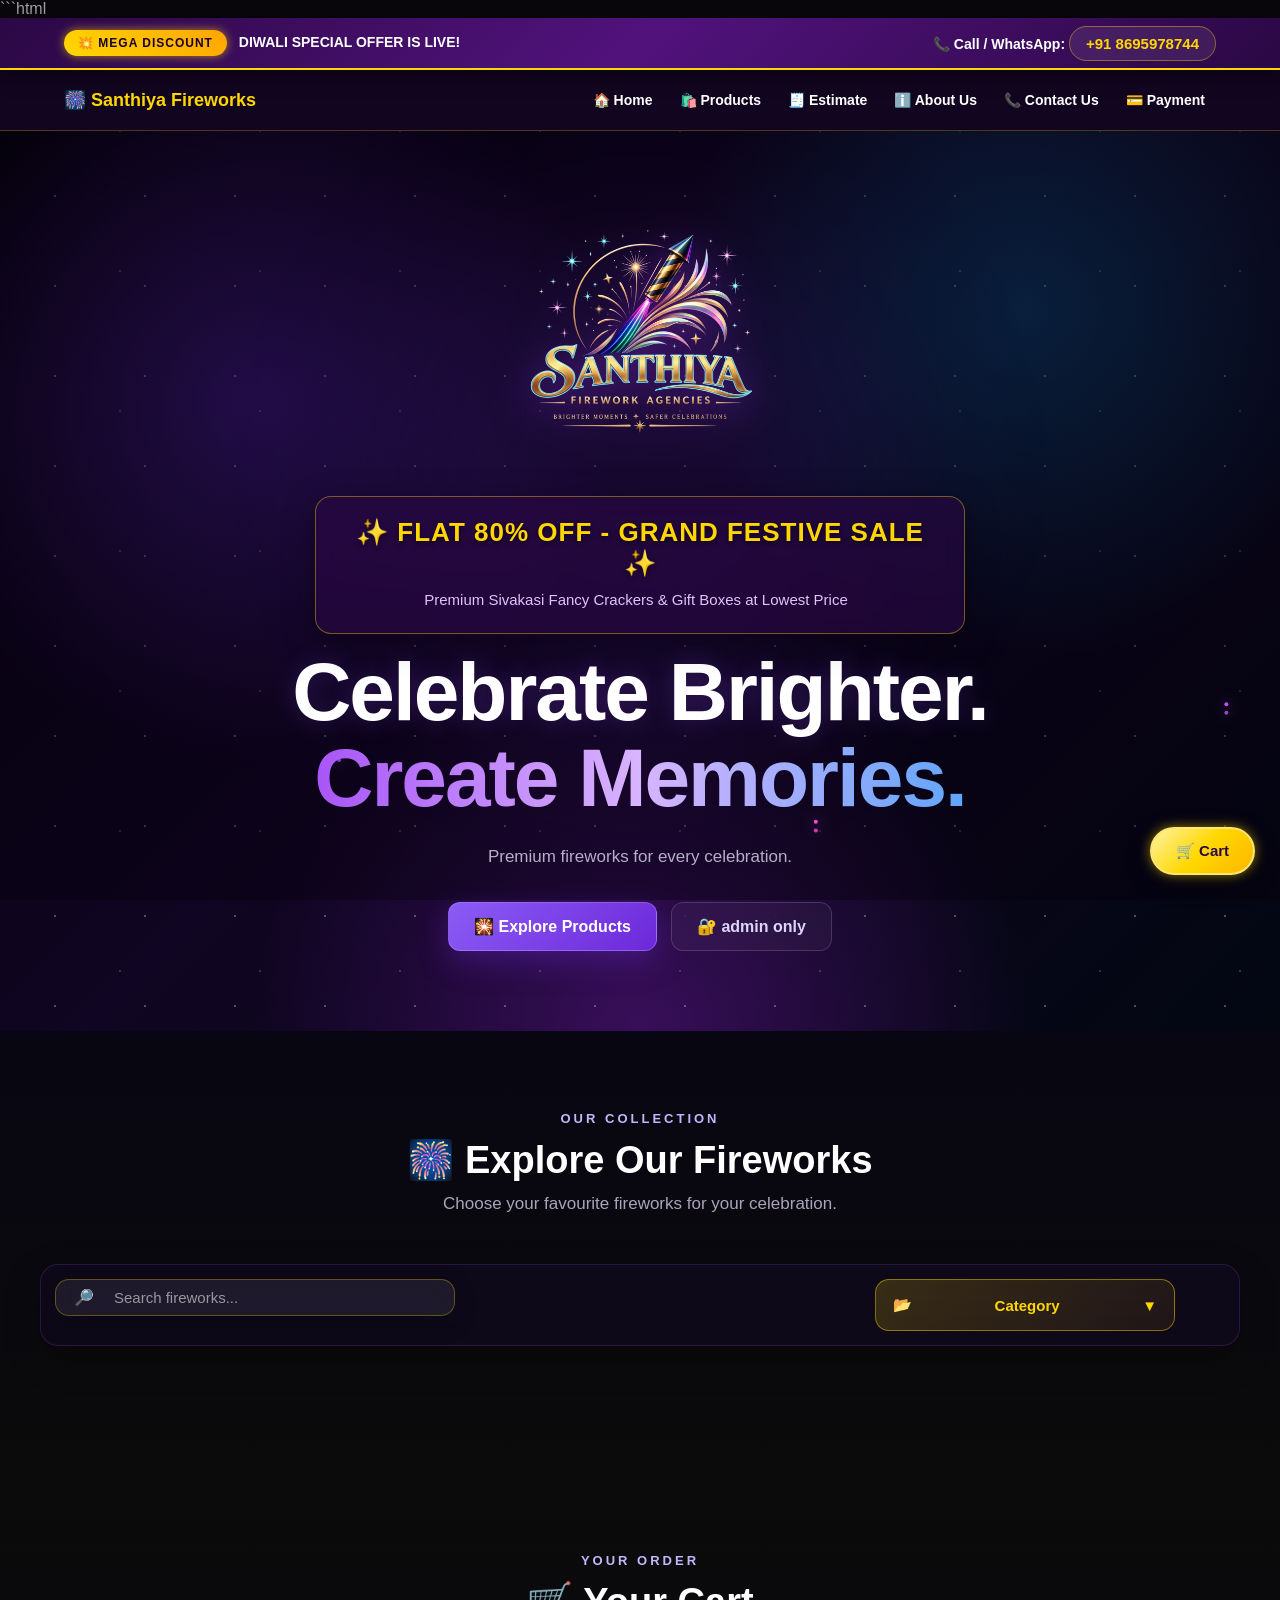
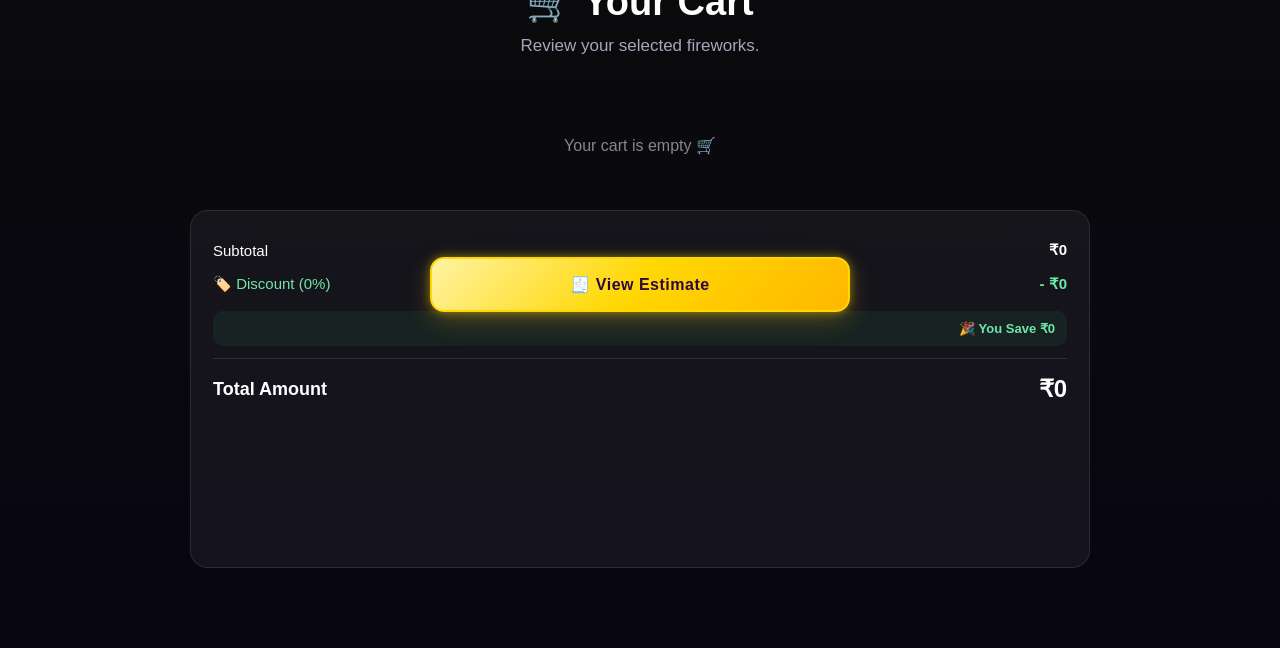
==== fireworks-shop/index.html @ 88a9cd9f "Add files via upload" ====
```html
<!DOCTYPE html>
<html lang="en">
<head>
    <meta charset="UTF-8">
    <meta name="viewport" content="width=device-width, initial-scale=1.0">

    <title>Santhiya Firework Agencies</title>

    <link rel="stylesheet" href="style.css">

    <style>
        /* =========================================
           TOP RIBBON BAR
        ========================================= */

        .top-bar {
            background: linear-gradient(135deg, #2b0845, #51127c, #2b0845);
            color: #ffffff;
            padding: 12px 5%;
            font-size: 14px;
            font-weight: 600;

            display: flex;
            justify-content: space-between;
            align-items: center;
            flex-wrap: wrap;

            border-bottom: 2px solid #ffd700;
            box-shadow: 0 4px 20px rgba(0,0,0,0.5);

            position: relative;
            z-index: 100;
        }

        .offer-badge {
            background: linear-gradient(45deg, #ffd700, #ffa500);
            color: #1a002c;

            padding: 6px 14px;
            border-radius: 30px;

            text-transform: uppercase;
            font-size: 12px;
            font-weight: 800;
            letter-spacing: 1px;

            box-shadow: 0 0 10px rgba(255, 215, 0, 0.6);

            display: inline-block;
            margin-right: 8px;

            animation: pulseGlow 2s infinite;
        }

        @keyframes pulseGlow {
            0% {
                box-shadow: 0 0 8px rgba(255, 215, 0, 0.4);
            }

            50% {
                box-shadow: 0 0 18px rgba(255, 215, 0, 0.9);
            }

            100% {
                box-shadow: 0 0 8px rgba(255, 215, 0, 0.4);
            }
        }

        .phone-number a {
            color: #ffd700;
            text-decoration: none;

            font-size: 15px;
            font-weight: 700;

            background: rgba(255, 255, 255, 0.08);
            border: 1px solid rgba(255, 215, 0, 0.4);

            padding: 8px 16px;
            border-radius: 25px;

            transition: all 0.3s ease;
        }

        .phone-number a:hover {
            background: #ffd700;
            color: #1a002c;

            box-shadow: 0 0 15px rgba(255, 215, 0, 0.8);
        }


        /* =========================================
           NAVIGATION MENU
        ========================================= */

        .main-navbar {
            width: 100%;

            background: #12051f;

            border-bottom: 1px solid rgba(255, 215, 0, 0.25);

            padding: 13px 5%;

            display: flex;
            align-items: center;
            justify-content: space-between;

            gap: 20px;

            position: relative;
            z-index: 20;

            box-sizing: border-box;
        }

        .nav-logo a {
            color: #ffd700;
            text-decoration: none;

            font-size: 18px;
            font-weight: 800;

            white-space: nowrap;
        }

        .nav-menu {
            display: flex;
            align-items: center;
            justify-content: flex-end;

            gap: 5px;

            flex-wrap: wrap;
        }

        .nav-menu a {
            color: #ffffff;
            text-decoration: none;

            font-size: 14px;
            font-weight: 600;

            padding: 9px 11px;

            border-radius: 7px;

            transition: all 0.25s ease;
        }

        .nav-menu a:hover {
            background: #ffd700;
            color: #1a002c;

            box-shadow: 0 0 12px rgba(255, 215, 0, 0.35);
        }


        /* =========================================
           MEGA OFFER BANNER
        ========================================= */

        .mega-offer-banner {
            background: rgba(43, 8, 69, 0.6);

            border: 1px solid rgba(255, 215, 0, 0.4);
            border-radius: 16px;

            padding: 20px;

            margin: 25px auto 15px;

            max-width: 650px;

            text-align: center;

            backdrop-filter: blur(12px);

            box-shadow:
                0 8px 32px 0 rgba(0, 0, 0, 0.37);

            position: relative;
            overflow: hidden;
        }

        .mega-offer-banner::before {
            content: '';

            position: absolute;

            top: 0;
            left: -100%;

            width: 100%;
            height: 100%;

            background:
                linear-gradient(
                    90deg,
                    transparent,
                    rgba(255, 215, 0, 0.2),
                    transparent
                );

            transition: 0.5s;

            animation: shine 3s infinite;
        }

        @keyframes shine {
            0% {
                left: -100%;
            }

            100% {
                left: 100%;
            }
        }

        .mega-offer-banner h2 {
            color: #ffd700;

            font-size: 26px;
            font-weight: 800;

            margin: 0 0 8px 0;

            text-transform: uppercase;
            letter-spacing: 1px;

            text-shadow:
                0 2px 4px rgba(0,0,0,0.5);
        }

        .mega-offer-banner p {
            color: #e0c3fc;

            font-size: 15px;

            margin: 0;

            font-weight: 500;
        }


        /* =========================================
           LOGO
        ========================================= */

        .brand-logo-container {
            text-align: center;
            margin-bottom: 10px;
        }

        .site-logo {
            max-width: 260px;

            width: 100%;
            height: auto;

            display: block;

            margin: 0 auto;

            filter:
                drop-shadow(
                    0px 8px 20px
                    rgba(147, 51, 234, 0.5)
                );

            transition: transform 0.4s ease;
        }

        .site-logo:hover {
            transform: scale(1.04);
        }


        /* =========================================
           MOBILE
        ========================================= */

        @media (max-width: 900px) {

            .main-navbar {
                flex-direction: column;

                padding: 12px 10px;

                gap: 10px;
            }

            .nav-menu {
                width: 100%;

                justify-content: center;

                gap: 3px;
            }

            .nav-menu a {
                font-size: 13px;

                padding: 8px 9px;
            }
        }

        @media (max-width: 600px) {

            .top-bar {
                flex-direction: column;

                gap: 12px;

                text-align: center;

                padding: 10px;
            }

            .nav-logo a {
                font-size: 17px;
            }

            .nav-menu {
                display: grid;

                grid-template-columns:
                    repeat(2, 1fr);

                width: 100%;

                gap: 5px;
            }

            .nav-menu a {
                text-align: center;

                border:
                    1px solid
                    rgba(255, 215, 0, 0.15);
            }

            .mega-offer-banner h2 {
                font-size: 20px;
            }
        }
    </style>
</head>


<body>


    <!-- =========================================
         TOP RIBBON
    ========================================= -->

    <div class="top-bar">



        <div>
            <span class="offer-badge">
                💥 MEGA DISCOUNT
            </span>

            <span>
                DIWALI SPECIAL OFFER IS LIVE!
            </span>
        </div>

        <div class="phone-number">
          
            📞 Call / WhatsApp:

            <a href="tel:+918695978744">
                +91 8695978744
            </a>
            

        </div>

    </div>


    <!-- =========================================
         NAVIGATION MENU
    ========================================= -->

    <nav class="main-navbar">

        <div class="nav-logo">

            <a href="#home">
                🎆 Santhiya Fireworks
            </a>

        </div>


        <div class="nav-menu">

            <a href="#home">
                🏠 Home
            </a>

            <a href="#products">
                🛍️ Products
            </a>

            <a href="estimate.html">
                🧾 Estimate
            </a>

            <a href="about.html">
        
                ℹ️ About Us
</a>

            <a href="contact.html">
                📞 Contact Us
            </a>

            <a href="#payment">
                💳 Payment
            </a>
  


        </div>

    </nav>


    <!-- =========================================
         FIREWORK CANVAS
    ========================================= -->

    <canvas id="fireworks-canvas"></canvas>


    <!-- =========================================
         HOME
    ========================================= -->

    <section class="hero" id="home">

        <div class="hero-content">


            <!-- LOGO -->

            <div class="brand-logo-container">

                <img
                    src="logo.png"
                    alt="Santhiya Firework Agencies Logo"
                    class="site-logo"
                >

            </div>


            <!-- OFFER -->

            <div class="mega-offer-banner">

                <h2>
                    ✨ Flat 80% OFF - Grand Festive Sale ✨
                </h2>

                <p>
                    Premium Sivakasi Fancy Crackers
                    & Gift Boxes at Lowest Price
                </p>

            </div>


            <!-- HERO TITLE -->

            <h1>

                Celebrate Brighter.<br>

                <span class="highlight">
                    Create Memories.
                </span>

            </h1>


            <p>
                Premium fireworks for every celebration.
            </p>


            <!-- BUTTONS -->

            <div class="buttons">

                <a
                    href="#products"
                    class="btn primary"
                >
                    🎇 Explore Products
                </a>

                <a href="admin.html" 
                class= "btn secondary">
                   🔐 admin only </a>
                

            </div>

        </div>

    </section>


    <!-- =========================================
         PRODUCTS
    ========================================= -->

    <section
        class="products-section"
        id="products"
    >

        <div class="section-title">

            <span>
                OUR COLLECTION
            </span>

            <h2>
                🎆 Explore Our Fireworks
            </h2>

            <p>
                Choose your favourite fireworks
                for your celebration.
            </p>

        </div>


        <!-- PRODUCT TOOLBAR -->

        <div class="fixed-cart-button"> 
    <a href="#cart" onclick="addSelectedProductsToCart()"> 
        🛒 Cart 
    </a> 
</div>
       
        <div class="product-toolbar">


           <!-- SEARCH + CATEGORY -->

<div class="product-filter-bar">

    <!-- SEARCH -->

    <div class="product-search">

        🔎

        <input
            type="text"
            id="product-search"
            placeholder="Search fireworks..."
        >

    </div>


    <!-- CATEGORY -->

    <div class="category-dropdown">

        <button
            type="button"
            class="category-toggle"
            onclick="toggleCategoryMenu()">

            📂
            <span id="selected-category">
                Category
            </span>

            <span class="category-arrow">▼</span>

        </button>


        <div
            class="product-categories"
            id="product-categories">

        </div>

    </div>

</div>
        <!-- PRODUCT LIST -->

        <div class="products-grid">

            <div id="product-list">
                <!-- Products will appear here -->
            </div>

        </div>

    </section>


    <!-- =========================================
         CART
    ========================================= -->

    <section
        class="cart-section"
        id="cart"
    >

        <div class="section-title">

            <span>
                YOUR ORDER
            </span>

            <h2>
                🛒 Your Cart
            </h2>

            <p>
                Review your selected fireworks.
            </p>

        </div>


        <div id="cart-items"></div>


       <div class="cart-summary">

    <div class="cart-price-row">
        <span>Subtotal</span>
        <strong>
            ₹<span id="cart-subtotal">0</span>
        </strong>
    </div>

    <div class="cart-price-row cart-discount-row">
        <span>
            🏷️ Discount
            (<span id="cart-discount-percent">0</span>%)
        </span>

        <strong>
            - ₹<span id="cart-discount">0</span>
        </strong>
    </div>

    <div class="cart-savings">
        🎉 You Save ₹<span id="cart-savings">0</span>
    </div>

    <div class="cart-final-row">
        <span>Total Amount</span>

        <strong>
            ₹<span id="cart-total">0</span>
        </strong>
    </div>

   <a
    href="estimate.html"
    class="btn primary">
    🧾 View Estimate
</a>

</div>

    </section>


    <!-- JAVASCRIPT -->

    <script src="script.js"></script>

</body>
</html>
---- fireworks-shop/style.css ----
/* =========================================
   GLOBAL
========================================= */

* {
    margin: 0;
    padding: 0;
    box-sizing: border-box;
}

html {
    scroll-behavior: smooth;
}

body {
    font-family: Arial, sans-serif;
    background: #0b0b0b;
    color: white;
}


/* =========================================
   HOME HERO
========================================= */

.hero {
    min-height: 100vh;
    position: relative;
    overflow: hidden;

    display: flex;
    align-items: center;
    justify-content: center;

    text-align: center;
    padding: 30px;

    background:
        radial-gradient(
            circle at 20% 30%,
            rgba(126, 52, 255, 0.35),
            transparent 30%
        ),
        radial-gradient(
            circle at 80% 20%,
            rgba(0, 180, 255, 0.25),
            transparent 28%
        ),
        radial-gradient(
            circle at 50% 100%,
            rgba(177, 36, 255, 0.28),
            transparent 35%
        ),
        linear-gradient(
            135deg,
            #05020d,
            #100522 45%,
            #030712
        );
}


/* NIGHT SKY */

.hero::before {
    content: "";
    position: absolute;
    inset: 0;

    background-image:
        radial-gradient(
            circle,
            rgba(255,255,255,0.8) 1px,
            transparent 1px
        ),
        radial-gradient(
            circle,
            rgba(255,255,255,0.5) 1px,
            transparent 1px
        );

    background-size:
        90px 90px,
        140px 140px;

    background-position:
        10px 20px,
        50px 70px;

    opacity: 0.35;
}


/* PURPLE GLOW */

.hero::after {
    content: "";

    position: absolute;

    width: 500px;
    height: 500px;

    border-radius: 50%;

    background: rgba(132, 55, 255, 0.16);

    filter: blur(80px);

    top: 10%;
    left: 50%;

    transform: translateX(-50%);
}


/* HERO CONTENT */

.hero-content {
    position: relative;
    z-index: 5;

    max-width: 850px;

    text-align: center;

    padding: 40px 20px;
}


/* SHOP BRAND */

.brand-name {
    font-size: clamp(38px, 6vw, 72px);

    font-weight: 900;

    letter-spacing: 8px;

    color: #ffffff;

    text-shadow:
        0 0 10px rgba(168, 85, 247, 0.8),
        0 0 30px rgba(96, 165, 250, 0.45);

    margin-bottom: 4px;
}

.brand-icon {
    color: #d8b4fe;

    font-size: 0.65em;

    text-shadow:
        0 0 15px #a855f7;
}

.brand-subtitle {
    font-size: 14px;

    letter-spacing: 7px;

    font-weight: 600;

    color: #c4b5fd;

    margin-bottom: 30px;

    text-shadow:
        0 0 12px rgba(139, 92, 246, 0.5);
}


/* OLD BADGE SUPPORT */

.hero .badge {
    display: inline-block;

    padding: 9px 18px;

    margin-bottom: 22px;

    border-radius: 30px;

    background: rgba(142, 70, 255, 0.12);

    border: 1px solid rgba(171, 112, 255, 0.35);

    color: #d7b8ff;

    font-size: 12px;

    letter-spacing: 2px;

    box-shadow:
        0 0 25px rgba(126, 52, 255, 0.15);
}


/* HERO TITLE */

.hero h1 {
    margin: 0;

    color: #ffffff;

    font-size: clamp(45px, 7vw, 82px);

    line-height: 1.05;

    font-weight: 800;

    letter-spacing: -2px;

    text-shadow:
        0 0 25px rgba(151, 78, 255, 0.25);
}

.hero .highlight {
    background:
        linear-gradient(
            90deg,
            #a855f7,
            #d8b4fe,
            #60a5fa
        );

    -webkit-background-clip: text;
    background-clip: text;

    color: transparent;

    text-shadow: none;
}


/* HERO DESCRIPTION */

.hero p {
    max-width: 600px;

    margin: 22px auto 30px;

    color: #b7aec8;

    font-size: 17px;

    line-height: 1.7;
}


/* HERO BUTTONS */

.hero .buttons {
    display: flex;

    justify-content: center;

    gap: 14px;

    flex-wrap: wrap;
}

.btn {
    display: inline-block;

    padding: 14px 28px;

    border-radius: 8px;

    text-decoration: none;

    font-weight: bold;

    cursor: pointer;
}


/* HERO PRIMARY */

.hero .btn.primary {
    padding: 14px 25px;

    border-radius: 12px;

    background:
        linear-gradient(
            135deg,
            #8b5cf6,
            #6d28d9
        );

    border:
        1px solid rgba(196, 166, 255, 0.35);

    color: white;

    font-weight: 700;

    box-shadow:
        0 10px 30px rgba(109, 40, 217, 0.35);

    transition: 0.3s;
}

.hero .btn.primary:hover {
    transform: translateY(-3px);

    box-shadow:
        0 15px 40px rgba(139, 92, 246, 0.45);
}


/* HERO SECONDARY */

.hero .btn.secondary {
    padding: 14px 25px;

    border-radius: 12px;

    background: rgba(255,255,255,0.04);

    border:
        1px solid rgba(255,255,255,0.15);

    color: #ddd6fe;

    backdrop-filter: blur(10px);

    transition: 0.3s;
}

.hero .btn.secondary:hover {
    background:
        rgba(139,92,246,0.12);

    border-color:
        rgba(167,139,250,0.4);

    transform: translateY(-3px);
}


/* =========================================
   FIREWORKS CANVAS
========================================= */

#fireworks-canvas {
    position: absolute;

    inset: 0;

    width: 100%;
    height: 100%;

    pointer-events: none;

    z-index: 1;
}


/* =========================================
   PRODUCTS SECTION
========================================= */

.products-section {
    padding: 80px 30px;

    background:
        linear-gradient(
            180deg,
            #080612,
            #0b0b0b
        );
}


/* SECTION TITLE */

.section-title {
    text-align: center;

    max-width: 700px;

    margin: 0 auto 50px;
}

.section-title span {
    color: #c4b5fd;

    font-size: 13px;

    letter-spacing: 3px;

    font-weight: bold;
}

.section-title h2 {
    font-size: 38px;

    margin: 12px 0;

    color: #ffffff;
}

.section-title p {
    color: #aaa4bb;

    font-size: 17px;
}


/* =========================================
   SEARCH + CATEGORY TOOLBAR
========================================= */

.product-filter-bar {
    max-width: 1200px;

    margin: 0 auto 30px;

    display: flex;

    /* align-items: center; */

    justify-content: space-between;

    gap: 18px;

    padding: 14px;

    background:
        rgba(15, 10, 30, 0.75);

    border:
        1px solid rgba(168, 85, 247, 0.18);

    border-radius: 18px;

    backdrop-filter: blur(15px);

    box-shadow:
        0 12px 35px rgba(0,0,0,0.25);
}


/* SEARCH */

.product-search {
    display: flex;

    align-items: center;

    gap: 10px;

    flex: 1;

    max-width: 400px;

    padding: 11px 15px;

    background:
        rgba(255,255,255,0.04);

    border:
        1px solid rgba(255,255,255,0.10);

    border-radius: 12px;

    color: #c4b5fd;

    transition: 0.3s;
}

.product-search:focus-within {
    border-color:
        rgba(168,85,247,0.55);

    box-shadow:
        0 0 20px rgba(139,92,246,0.15);
}

.product-search input {
    width: 100%;

    border: none;

    outline: none;

    background: transparent;

    color: white;

    font-size: 13px;
}

.product-search input::placeholder {
    color: #777084;
}


/* CATEGORY */

.product-categories {
    display: flex;

    gap: 7px;

    flex-wrap: wrap;

    justify-content: flex-end;
}

.category-filter {
    padding: 10px 15px;

    border-radius: 10px;

    border: 1px solid transparent;

    background: transparent;

    color: #91899f;

    font-size: 12px;

    font-weight: 600;

    cursor: pointer;

    transition: 0.25s;
}

.category-filter:hover {
    color: #ddd6fe;

    background:
        rgba(139,92,246,0.10);

    border-color:
        rgba(168,85,247,0.20);
}

.category-filter.active {
    color: white;

    background:
        linear-gradient(
            135deg,
            #8b5cf6,
            #6d28d9
        );

    border-color:
        rgba(196,166,255,0.35);

    box-shadow:
        0 6px 18px
        rgba(109,40,217,0.30);
}


/* =========================================
   PRODUCT GRID
========================================= */

.products-grid {
    max-width: 1200px;

    margin: auto;

    width: 100%;
}


/* IMPORTANT:
   Product cards automatically fit
   laptop / PC / mobile */

#product-list {
    width: 100%;

    display: grid;

    grid-template-columns:
        repeat(
            auto-fit,
            minmax(260px, 1fr)
        );

    gap: 22px;
}


/* =========================================
   PREMIUM CUSTOMER PRODUCT CARD
========================================= */

.customer-product-card {
    position: relative;

    overflow: hidden;

    width: 100%;

    background:
        linear-gradient(
            145deg,
            rgba(30, 20, 55, 0.95),
            rgba(8, 12, 30, 0.98)
        );

    border:
        1px solid rgba(168, 85, 247, 0.20);

    border-radius: 22px;

    padding: 16px;

    box-shadow:
        0 15px 40px rgba(0, 0, 0, 0.35),
        inset 0 1px 0 rgba(255,255,255,0.06);

    backdrop-filter: blur(15px);

    transition:
        transform 0.35s ease,
        border-color 0.35s ease,
        box-shadow 0.35s ease;
}

.customer-product-card::before {
    content: "";

    position: absolute;

    width: 180px;
    height: 180px;

    top: -90px;
    right: -70px;

    background:
        rgba(139, 92, 246, 0.18);

    border-radius: 50%;

    filter: blur(45px);

    pointer-events: none;
}

.customer-product-card:hover {
    transform: translateY(-8px);

    border-color:
        rgba(168, 85, 247, 0.55);

    box-shadow:
        0 20px 50px rgba(0,0,0,0.45),
        0 0 35px rgba(139,92,246,0.18);
}


/* PRODUCT IMAGE */

.customer-product-image {
    position: relative;

    height: 220px;

    display: flex;

    align-items: center;

    justify-content: center;

    overflow: hidden;

    border-radius: 17px;

    background:
        radial-gradient(
            circle at center,
            rgba(139,92,246,0.22),
            rgba(7,9,25,0.95) 70%
        );

    border:
        1px solid rgba(255,255,255,0.08);

    margin-bottom: 18px;
}

.customer-product-image::after {
    content: "";

    position: absolute;

    inset: 0;

    background:
        linear-gradient(
            135deg,
            transparent 40%,
            rgba(255,255,255,0.05),
            transparent 60%
        );

    pointer-events: none;
}

.customer-product-image img {
    width: 100%;
    height: 100%;

    object-fit: contain;

    padding: 15px;

    transition:
        transform 0.4s ease;
}

.customer-product-card:hover
.customer-product-image img {
    transform: scale(1.08);
}

.customer-product-image span {
    font-size: 75px;

    filter:
        drop-shadow(
            0 0 20px
            rgba(168,85,247,0.7)
        );

    transition:
        transform 0.4s ease;
}

.customer-product-card:hover
.customer-product-image span {
    transform:
        scale(1.15)
        rotate(-3deg);
}


/* PRODUCT INFO */

.customer-product-info {
    padding: 2px 4px 4px;
}

.customer-product-category {
    display: inline-block;

    padding: 5px 10px;

    margin-bottom: 9px;

    border-radius: 20px;

    background:
        rgba(139,92,246,0.12);

    border:
        1px solid rgba(168,85,247,0.25);

    color: #c4b5fd;

    font-size: 10px;

    font-weight: 700;

    letter-spacing: 1px;

    text-transform: uppercase;
}

.customer-product-info h3 {
    margin: 2px 0 8px;

    color: #ffffff;

    font-size: 19px;

    font-weight: 700;
}

.customer-product-info p {
    margin: 0 0 17px;

    color: #aaa4bb;

    font-size: 12px;

    line-height: 1.6;

    min-height: 38px;
}


/* PRICE + QUANTITY */

.customer-product-bottom {
    display: flex;

    align-items: center;

    justify-content: space-between;

    gap: 10px;

    margin-bottom: 14px;
}

.customer-product-bottom > strong {
    color: #e9d5ff;

    font-size: 24px;

    font-weight: 800;

    text-shadow:
        0 0 15px
        rgba(168,85,247,0.35);
}


/* QUANTITY */

.product-quantity {
    display: flex;

    align-items: center;

    gap: 8px;

    padding: 5px;

    background:
        rgba(255,255,255,0.04);

    border:
        1px solid rgba(255,255,255,0.10);

    border-radius: 11px;
}

.product-quantity button {
    width: 29px;
    height: 29px;

    border: none;

    border-radius: 8px;

    background:
        rgba(139,92,246,0.18);

    color: #ddd6fe;

    font-size: 18px;

    cursor: pointer;

    transition: 0.2s;
}

.product-quantity button:hover {
    background:
        linear-gradient(
            135deg,
            #8b5cf6,
            #6d28d9
        );

    color: white;

    transform: scale(1.05);
}

.product-quantity span {
    min-width: 20px;

    text-align: center;

    color: white;

    font-size: 13px;

    font-weight: 700;
}


/* ADD TO CART */

.customer-add-cart {
    width: 100%;

    padding: 12px 15px;

    border:
        1px solid rgba(196,166,255,0.25);

    border-radius: 12px;

    background:
        linear-gradient(
            135deg,
            rgba(139,92,246,0.9),
            rgba(109,40,217,0.9)
        );

    color: white;

    font-size: 13px;

    font-weight: 700;

    cursor: pointer;

    box-shadow:
        0 8px 20px
        rgba(109,40,217,0.22);

    transition: 0.3s;
}

.customer-add-cart:hover {
    transform: translateY(-2px);

    box-shadow:
        0 12px 28px
        rgba(139,92,246,0.4);

    background:
        linear-gradient(
            135deg,
            #a855f7,
            #7c3aed
        );
}

.customer-add-cart:active {
    transform: scale(0.98);
}


/* NO PRODUCTS */

.no-products {
    grid-column: 1 / -1;

    text-align: center;

    padding: 50px 20px;

    color: #aaa4bb;
}


/* =========================================
   CART
========================================= */

.cart-section {
    padding: 80px 30px;

    background:
        linear-gradient(
            180deg,
            #0b0b0b,
            #080612
        );
}

#cart-items {
    max-width: 900px;

    margin: auto;
}

.empty-cart {
    text-align: center;

    color: #888;

    padding: 30px;
}

.cart-item {
    display: grid;

    grid-template-columns:
        1fr auto auto auto;

    align-items: center;

    gap: 25px;

    background:
        rgba(24,18,38,0.85);

    border:
        1px solid rgba(168,85,247,0.15);

    padding: 20px;

    margin-bottom: 15px;

    border-radius: 14px;
}

.cart-item h3 {
    margin-bottom: 6px;
}

.cart-item p {
    color: #999;
}

.quantity-controls {
    display: flex;

    align-items: center;

    gap: 12px;
}

.quantity-controls button {
    width: 32px;
    height: 32px;

    border: none;

    border-radius: 6px;

    background: #8b5cf6;

    color: white;

    font-size: 20px;

    cursor: pointer;
}

.quantity-controls span {
    min-width: 20px;

    text-align: center;
}

.cart-item strong {
    color: #c4b5fd;

    font-size: 18px;
}

.remove-btn {
    border: none;

    background: transparent;

    color: #ff5555;

    font-size: 18px;

    cursor: pointer;
}

.cart-summary {
    max-width: 900px;

    margin: 30px auto 0;

    padding: 25px;

    text-align: right;

    border-top:
        1px solid #333;
}

.cart-summary h3 {
    font-size: 25px;

    margin-bottom: 20px;

    color: #c4b5fd;
}


/* =========================================
   CHECKOUT
========================================= */

/* =========================================
   PREMIUM CHECKOUT
========================================= */

.checkout-section {
    min-height: 100vh;
    padding: 70px 30px 40px;

    background:
        radial-gradient(
            circle at 15% 10%,
            rgba(139, 92, 246, 0.18),
            transparent 30%
        ),
        radial-gradient(
            circle at 85% 20%,
            rgba(96, 165, 250, 0.12),
            transparent 30%
        ),
        linear-gradient(
            135deg,
            #05020d,
            #100522 45%,
            #030712
        );
}


/* CHECKOUT CONTAINER */

.checkout-container {
    width: min(1100px, 100%);

    margin: auto;

    display: grid;

    grid-template-columns:
        1fr 1fr;

    gap: 25px;

    align-items: start;
}


/* =========================================
   CHECKOUT CARDS
========================================= */

.customer-form,
.order-summary {
    position: relative;

    overflow: hidden;

    background:
        linear-gradient(
            145deg,
            rgba(30, 20, 55, 0.92),
            rgba(8, 12, 30, 0.96)
        );

    border:
        1px solid rgba(168, 85, 247, 0.20);

    border-radius: 22px;

    padding: 30px;

    box-shadow:
        0 20px 60px rgba(0,0,0,0.35),
        inset 0 1px 0 rgba(255,255,255,0.05);

    backdrop-filter: blur(18px);
}


/* CARD GLOW */

.customer-form::before,
.order-summary::before {
    content: "";

    position: absolute;

    width: 180px;
    height: 180px;

    top: -90px;
    right: -70px;

    background:
        rgba(139,92,246,0.15);

    border-radius: 50%;

    filter: blur(45px);

    pointer-events: none;
}


/* =========================================
   CARD HEADER
========================================= */

.checkout-card-header {
    position: relative;

    display: flex;

    align-items: center;

    gap: 15px;

    margin-bottom: 28px;

    padding-bottom: 20px;

    border-bottom:
        1px solid rgba(255,255,255,0.08);
}

.checkout-icon {
    width: 48px;
    height: 48px;

    flex-shrink: 0;

    display: flex;

    align-items: center;

    justify-content: center;

    border-radius: 14px;

    background:
        linear-gradient(
            135deg,
            rgba(139,92,246,0.25),
            rgba(109,40,217,0.12)
        );

    border:
        1px solid rgba(168,85,247,0.25);

    font-size: 22px;

    box-shadow:
        0 8px 20px
        rgba(109,40,217,0.15);
}

.checkout-card-header h3 {
    margin: 0 0 5px;

    color: #ffffff;

    font-size: 22px;
}

.checkout-card-header p {
    margin: 0;

    color: #91899f;

    font-size: 12px;

    line-height: 1.5;
}


/* =========================================
   FORM
========================================= */

.form-group {
    margin-bottom: 20px;
}

.customer-form label {
    display: block;

    margin-bottom: 8px;

    color: #d8d2e3;

    font-size: 12px;

    font-weight: 700;

    letter-spacing: 0.3px;
}

.customer-form input,
.customer-form textarea {
    width: 100%;

    padding: 14px 15px;

    background:
        rgba(5,3,15,0.75);

    border:
        1px solid rgba(255,255,255,0.10);

    border-radius: 11px;

    color: white;

    font-size: 14px;

    outline: none;

    transition: 0.25s;
}

.customer-form input::placeholder,
.customer-form textarea::placeholder {
    color: #625c70;
}

.customer-form input:focus,
.customer-form textarea:focus {
    border-color:
        rgba(168,85,247,0.60);

    background:
        rgba(8,5,20,0.95);

    box-shadow:
        0 0 0 3px
        rgba(139,92,246,0.08);
}

.customer-form textarea {
    resize: vertical;

    min-height: 120px;
}


/* =========================================
   SECURITY NOTE
========================================= */

.checkout-note {
    margin: 5px 0 20px;

    padding: 12px 14px;

    border-radius: 10px;

    background:
        rgba(255,255,255,0.035);

    border:
        1px solid rgba(255,255,255,0.07);

    color: #817b8e;

    font-size: 11px;

    line-height: 1.5;
}


/* =========================================
   CONFIRM BUTTON
========================================= */

.confirm-btn {
    width: 100%;

    border: none;

    padding: 15px;

    border-radius: 12px;

    background:
        linear-gradient(
            135deg,
            #8b5cf6,
            #6d28d9
        );

    color: white;

    font-size: 14px;

    font-weight: 700;

    cursor: pointer;

    box-shadow:
        0 10px 25px
        rgba(109,40,217,0.30);

    transition: 0.3s;
}

.confirm-btn:hover {
    transform: translateY(-2px);

    box-shadow:
        0 15px 35px
        rgba(139,92,246,0.40);
}

.confirm-btn:active {
    transform: scale(0.98);
}


/* =========================================
   CHECKOUT PRODUCTS
========================================= */

#checkout-items {
    max-height: 390px;

    overflow-y: auto;

    padding-right: 5px;
}

#checkout-items::-webkit-scrollbar {
    width: 5px;
}

#checkout-items::-webkit-scrollbar-thumb {
    background: #6d28d9;

    border-radius: 10px;
}

.checkout-item {
    display: flex;

    align-items: center;

    justify-content: space-between;

    gap: 15px;

    padding: 16px 4px;

    border-bottom:
        1px solid rgba(255,255,255,0.07);
}

.checkout-item:last-child {
    border-bottom: none;
}

.checkout-item h4 {
    margin: 0 0 6px;

    color: #ffffff;

    font-size: 14px;
}

.checkout-item p {
    margin: 0;

    color: #817b8e;

    font-size: 11px;
}

.checkout-item strong {
    color: #d8b4fe;

    font-size: 15px;

    white-space: nowrap;
}


/* =========================================
   PRICE SUMMARY
========================================= */

.price-summary {
    margin-top: 15px;

    padding-top: 15px;

    border-top:
        1px solid rgba(255,255,255,0.10);
}

.price-row {
    display: flex;

    align-items: center;

    justify-content: space-between;

    gap: 15px;

    padding: 9px 0;

    color: #a7a0b3;

    font-size: 13px;
}

.price-row strong {
    color: #ddd6fe;

    font-size: 14px;
}


/* DISCOUNT */

.discount-row span,
.discount-row strong {
    color: #86efac;
}

.discount-info {
    margin: 8px 0 15px;

    padding: 9px 12px;

    border-radius: 9px;

    background:
        rgba(34,197,94,0.07);

    border:
        1px solid rgba(34,197,94,0.15);

    color: #86efac;

    font-size: 10px;
}


/* =========================================
   FINAL TOTAL
========================================= */

.checkout-total {
    display: flex;

    align-items: center;

    justify-content: space-between;

    gap: 20px;

    margin-top: 10px;

    padding: 18px;

    border-radius: 14px;

    background:
        linear-gradient(
            135deg,
            rgba(139,92,246,0.16),
            rgba(109,40,217,0.08)
        );

    border:
        1px solid rgba(168,85,247,0.22);
}

.checkout-total > div {
    display: flex;

    flex-direction: column;

    gap: 5px;
}

.checkout-total span {
    color: #ddd6fe;

    font-size: 15px;

    font-weight: 700;
}

.checkout-total small {
    color: #817b8e;

    font-size: 10px;
}

.checkout-total > strong {
    color: #e9d5ff;

    font-size: 26px;

    font-weight: 800;

    white-space: nowrap;

    text-shadow:
        0 0 15px
        rgba(168,85,247,0.35);
}


/* =========================================
   CONTINUE SHOPPING
========================================= */

.checkout-back {
    width: min(1100px, 100%);

    margin: 25px auto 0;

    text-align: center;
}

.checkout-back a {
    color: #a78bfa;

    text-decoration: none;

    font-size: 13px;

    transition: 0.2s;
}

.checkout-back a:hover {
    color: #ddd6fe;
}


/* =========================================
   CHECKOUT RESPONSIVE
========================================= */

@media (max-width: 800px) {

    .checkout-section {
        padding:
            50px 18px 35px;
    }

    .checkout-container {
        grid-template-columns: 1fr;
    }

    .customer-form,
    .order-summary {
        padding: 22px;
    }

}


@media (max-width: 500px) {

    .checkout-section {
        padding:
            40px 12px 30px;
    }

    .customer-form,
    .order-summary {
        padding: 18px;

        border-radius: 18px;
    }

    .checkout-card-header {
        gap: 11px;

        margin-bottom: 22px;
    }

    .checkout-icon {
        width: 42px;
        height: 42px;

        font-size: 19px;
    }

    .checkout-card-header h3 {
        font-size: 19px;
    }

    .checkout-card-header p {
        font-size: 10px;
    }

    .checkout-total {
        padding: 15px;
    }

    .checkout-total span {
        font-size: 13px;
    }

    .checkout-total > strong {
        font-size: 22px;
    }

}
/* =========================================
   INVOICE
========================================= */

.invoice-page {
    min-height: 100vh;

    padding: 60px 20px;

    background:
        radial-gradient(
            circle at top,
            #24104a 0%,
            #111 35%,
            #080808 75%
        );
}

.invoice {
    max-width: 900px;

    margin: auto;

    padding: 40px;

    background: #151515;

    border: 1px solid #333;

    border-radius: 18px;

    box-shadow:
        0 20px 60px
        rgba(0, 0, 0, 0.5);
}

.invoice-header {
    display: flex;

    justify-content: space-between;

    align-items: center;

    gap: 20px;

    padding-bottom: 25px;

    border-bottom:
        1px solid #333;
}

.invoice-shop {
    font-size: 25px;

    font-weight: bold;

    color: #c4b5fd;
}

.invoice-header p {
    margin-top: 8px;

    color: #999;
}

.invoice-title {
    font-size: 32px;

    font-weight: bold;

    letter-spacing: 3px;

    color: #fff;
}

.invoice-details {
    display: flex;

    justify-content: space-between;

    gap: 20px;

    padding: 25px 0;
}

.invoice-details div {
    display: flex;

    flex-direction: column;

    gap: 6px;
}

.invoice-details span {
    color: #888;

    font-size: 13px;

    text-transform: uppercase;
}

.invoice-details strong {
    color: #fff;
}

.customer-details,
.invoice-products {
    margin-top: 25px;

    padding: 25px;

    background: #101010;

    border: 1px solid #292929;

    border-radius: 12px;
}

.customer-details h3,
.invoice-products h3 {
    margin-bottom: 18px;

    color: #c4b5fd;
}

.customer-details p {
    margin: 10px 0;

    color: #bbb;

    line-height: 1.6;
}

.customer-details strong {
    color: #fff;
}

.invoice-item {
    display: flex;

    justify-content: space-between;

    align-items: center;

    gap: 20px;

    padding: 16px 0;

    border-bottom:
        1px solid #292929;
}

.invoice-item:last-child {
    border-bottom: none;
}

.invoice-item strong {
    color: #fff;
}

.invoice-item p {
    margin-top: 5px;

    color: #888;

    font-size: 14px;
}

.invoice-total {
    display: flex;

    justify-content: space-between;

    align-items: center;

    margin-top: 25px;

    padding: 25px;

    border-radius: 12px;

    background: #171027;

    border:
        1px solid #543c7a;
}

.invoice-total span {
    font-size: 20px;

    font-weight: bold;
}

.invoice-total strong {
    font-size: 28px;

    color: #c4b5fd;
}

.invoice-footer {
    text-align: center;

    margin-top: 30px;
}

.invoice-footer p {
    color: #999;

    margin-bottom: 20px;
}

.invoice-footer button {
    border: none;
}


/* =========================================
   ADMIN ORDER MANAGEMENT
========================================= */

.orders-section {
    margin-top: 70px;

    color: #e8e1d5;
}

.orders-section .section-title span {
    color: #c9a45c;

    letter-spacing: 3px;

    font-size: 12px;

    font-weight: 700;
}

.orders-section .section-title h2 {
    color: #f4ead7;
}

.orders-section .section-title p {
    color: #9f988d;
}


/* ORDER STATS */

.order-stats {
    display: grid;

    grid-template-columns:
        repeat(4, 1fr);

    gap: 18px;

    margin: 30px 0;
}

.order-stat-card {
    position: relative;

    display: flex;

    align-items: center;

    gap: 16px;

    padding: 22px;

    background:
        linear-gradient(
            145deg,
            #1c1b19,
            #111110
        );

    border: 1px solid #332d24;

    border-radius: 16px;

    box-shadow:
        0 10px 30px
        rgba(0, 0, 0, 0.35);

    transition: 0.3s;
}

.order-stat-card:hover {
    transform: translateY(-4px);

    border-color: #8d713c;
}

.order-stat-card > span {
    width: 48px;
    height: 48px;

    display: flex;

    align-items: center;

    justify-content: center;

    background: #26231e;

    border:
        1px solid #3a3329;

    border-radius: 12px;

    font-size: 23px;
}

.order-stat-card small {
    display: block;

    color: #8f897f;

    font-size: 12px;

    margin-bottom: 5px;
}

.order-stat-card h3 {
    margin: 0;

    color: #ead6aa;

    font-size: 27px;
}


/* ORDER FILTERS */

.order-filters {
    display: flex;

    gap: 10px;

    flex-wrap: wrap;

    margin-bottom: 25px;

    padding: 6px;

    background: #151412;

    border: 1px solid #2c2822;

    border-radius: 14px;

    width: fit-content;
}

.order-filter {
    border: 1px solid transparent;

    background: transparent;

    color: #918b81;

    padding: 10px 18px;

    border-radius: 9px;

    cursor: pointer;

    font-size: 13px;

    font-weight: 600;

    transition: 0.25s;
}

.order-filter:hover {
    color: #e6d4ae;

    background: #211f1b;
}

.order-filter.active {
    background:
        linear-gradient(
            135deg,
            #b89450,
            #80652f
        );

    color: #17140f;

    box-shadow:
        0 5px 15px
        rgba(201,164,92,0.18);
}


/* ORDER CARD */

.admin-order-card {
    position: relative;

    background:
        linear-gradient(
            145deg,
            #1b1a18,
            #111110
        );

    border:
        1px solid #302b24;

    border-radius: 18px;

    padding: 25px;

    margin-bottom: 20px;

    box-shadow:
        0 12px 35px
        rgba(0,0,0,0.4);

    transition: 0.3s;
}

.admin-order-card:hover {
    border-color: #6d5730;
}


/* ORDER HEADER */

.admin-order-header {
    display: flex;

    justify-content: space-between;

    align-items: center;

    padding-bottom: 18px;

    border-bottom:
        1px solid #2b2823;
}

.order-label {
    font-size: 10px;

    color: #82796b;

    letter-spacing: 2px;
}

.admin-order-header h3 {
    margin: 5px 0 0;

    color: #e8d7b6;

    font-size: 18px;

    font-weight: 600;
}


/* STATUS */

.order-status {
    padding: 7px 14px;

    border-radius: 20px;

    font-size: 11px;

    font-weight: 700;

    letter-spacing: 0.5px;
}

.order-status.pending {
    background:
        rgba(201,164,92,0.12);

    border:
        1px solid rgba(201,164,92,0.35);

    color: #d7b66f;
}

.order-status.confirmed {
    background:
        rgba(91,145,105,0.12);

    border:
        1px solid rgba(91,145,105,0.3);

    color: #8ec69a;
}

.order-status.rejected {
    background:
        rgba(164,75,75,0.12);

    border:
        1px solid rgba(164,75,75,0.3);

    color: #d98d8d;
}


/* CUSTOMER INFO */

.admin-customer-info {
    display: grid;

    grid-template-columns:
        1fr 1fr;

    gap: 14px;

    padding: 20px 0;
}

.admin-customer-info div {
    background: #151513;

    border: 1px solid #28251f;

    padding: 15px;

    border-radius: 12px;
}

.admin-customer-info div:last-child {
    grid-column: span 2;
}

.admin-customer-info span {
    display: block;

    color: #79736a;

    font-size: 11px;

    margin-bottom: 6px;

    text-transform: uppercase;

    letter-spacing: 0.6px;
}

.admin-customer-info strong {
    color: #d6cec0;

    font-size: 14px;

    font-weight: 500;
}


/* ORDER PRODUCTS */

.admin-order-products {
    border-top:
        1px solid #2b2823;

    padding-top: 18px;
}

.admin-order-products h4 {
    color: #c9a45c;

    font-size: 13px;

    margin-bottom: 12px;
}

.admin-order-item {
    display: flex;

    justify-content: space-between;

    align-items: center;

    padding: 12px 4px;

    border-bottom:
        1px dashed #302c25;
}

.admin-order-item div {
    display: flex;

    flex-direction: column;

    gap: 4px;
}

.admin-order-item strong {
    color: #d8d0c2;

    font-size: 14px;
}

.admin-order-item small {
    color: #777168;

    font-size: 11px;
}


/* ORDER FOOTER */

.admin-order-footer {
    display: flex;

    justify-content: space-between;

    align-items: center;

    margin-top: 20px;

    padding-top: 18px;

    border-top:
        1px solid #2b2823;
}

.admin-order-footer > div:first-child {
    display: flex;

    flex-direction: column;

    gap: 5px;
}

.admin-order-footer span {
    color: #777168;

    font-size: 11px;

    text-transform: uppercase;

    letter-spacing: 0.6px;
}

.admin-order-footer strong {
    color: #d8b76e;

    font-size: 23px;
}


/* ORDER ACTIONS */

.admin-order-actions {
    display: flex;

    gap: 10px;
}

.admin-order-actions .btn {
    border-radius: 9px;

    padding: 10px 16px;

    font-size: 12px;

    font-weight: 600;
}

.admin-order-actions .btn.primary {
    background:
        linear-gradient(
            135deg,
            #c7a45c,
            #927238
        );

    color: #17130c;

    border: none;
}

.admin-order-actions .btn:not(.primary) {
    background: #201d19;

    color: #b7afa3;

    border: 1px solid #39332a;
}


/* EMPTY ORDERS */

.empty-orders {
    text-align: center;

    padding: 55px 20px;

    background: #151513;

    border:
        1px dashed #383229;

    border-radius: 16px;
}

.empty-orders h3 {
    color: #d5c6ad;

    margin-bottom: 8px;
}

.empty-orders p {
    color: #777168;
}


/* =========================================
   ADMIN PRODUCT MANAGEMENT
========================================= */

#admin-products {
    display: grid;

    grid-template-columns:
        repeat(2, minmax(0, 1fr));

    gap: 18px;

    margin-top: 30px;
}

.admin-product-card {
    display: grid;

    grid-template-columns:
        90px 1fr;

    gap: 18px;

    padding: 18px;

    background:
        linear-gradient(
            145deg,
            #1b1a18,
            #111110
        );

    border:
        1px solid #302b24;

    border-radius: 16px;

    box-shadow:
        0 10px 30px
        rgba(0,0,0,0.35);

    transition: 0.3s;
}

.admin-product-card:hover {
    transform: translateY(-3px);

    border-color: #6d5730;
}

.admin-product-card::before {
    content: "🎆";

    width: 90px;
    height: 90px;

    display: flex;

    align-items: center;

    justify-content: center;

    background: #151412;

    border:
        1px solid #332d24;

    border-radius: 12px;

    font-size: 35px;

    grid-row: span 2;
}

.admin-product-card h3 {
    margin: 0 0 6px;

    color: #ead9b7;

    font-size: 17px;
}

.admin-product-card p {
    margin: 5px 0;

    color: #858078;

    font-size: 12px;

    line-height: 1.5;
}

.admin-product-card strong {
    color: #d7b66f;

    font-size: 20px;
}

.admin-product-card p:nth-of-type(2) {
    color: #a99a7e;
}

.admin-product-card p:nth-of-type(3) {
    display: inline-block;

    padding: 5px 10px;

    background:
        rgba(91,145,105,0.1);

    border:
        1px solid rgba(91,145,105,0.25);

    border-radius: 20px;

    color: #8ec69a;

    font-size: 11px;
}

.admin-product-buttons {
    grid-column: 2;

    display: flex;

    gap: 8px;

    margin-top: 8px;
}

.admin-product-buttons .btn {
    padding: 8px 14px;

    border-radius: 8px;

    font-size: 12px;

    cursor: pointer;

    transition: 0.2s;
}

.admin-product-buttons .btn:first-child {
    background: #26221b;

    border:
        1px solid #66522f;

    color: #d6b875;
}

.admin-product-buttons .btn:last-child {
    background: #211918;

    border:
        1px solid #5b3434;

    color: #c98787;
}


/* =========================================
   PRINT
========================================= */

@media print {

    body {
        background: white;

        color: black;
    }

    .invoice-page {
        padding: 0;

        background: white;
    }

    .invoice {
        max-width: 100%;

        padding: 20px;

        background: white;

        color: black;

        border: none;

        box-shadow: none;
    }

    .invoice-shop,
    .invoice-title,
    .invoice-total strong {
        color: black;
    }

    .invoice-header,
    .invoice-details,
    .customer-details,
    .invoice-products,
    .invoice-total {
        border-color: #ccc;
    }

    .customer-details,
    .invoice-products {
        background: white;
    }

    .customer-details p,
    .invoice-item p,
    .invoice-footer p {
        color: #333;
    }

    .invoice-item strong,
    .invoice-details strong,
    .customer-details strong {
        color: black;
    }

    .invoice-total {
        background: #f5f5f5;
    }

    .invoice-footer button {
        display: none;
    }
}


/* =========================================
   TABLET
========================================= */

@media (max-width: 1000px) {

    #product-list {
        grid-template-columns:
            repeat(
                2,
                minmax(0, 1fr)
            );
    }

    .order-stats {
        grid-template-columns:
            repeat(2, 1fr);
    }

}


/* =========================================
   MOBILE
========================================= */

@media (max-width: 800px) {

    .product-toolbar {
        flex-direction: column;

        align-items: stretch;
    }

    .product-search {
        max-width: none;

        width: 100%;
    }

    .product-categories {
        justify-content: center;
    }

    #admin-products {
        grid-template-columns: 1fr;
    }

    .checkout-container {
        grid-template-columns: 1fr;
    }

}


/* =========================================
   SMALL MOBILE
========================================= */

@media (max-width: 600px) {

    .hero {
        padding: 20px;
    }

    .hero h1 {
        font-size: 45px;

        letter-spacing: -1px;
    }

    .hero p {
        font-size: 15px;
    }

    .hero .buttons {
        flex-direction: column;

        align-items: stretch;
    }

    .hero .btn {
        width: 100%;
    }

    .brand-name {
        font-size: 38px;

        letter-spacing: 5px;
    }

    .brand-subtitle {
        font-size: 10px;

        letter-spacing: 4px;
    }

    #product-list {
        grid-template-columns: 1fr;

        gap: 18px;
    }

    .customer-product-image {
        height: 230px;
    }

    .customer-product-card {
        border-radius: 19px;
    }

    .section-title h2 {
        font-size: 30px;
    }

    .cart-item {
        grid-template-columns: 1fr;

        gap: 12px;
    }

    .cart-summary {
        text-align: center;
    }

    .order-stats {
        grid-template-columns: 1fr;
    }

    .admin-customer-info {
        grid-template-columns: 1fr;
    }

    .admin-customer-info div:last-child {
        grid-column: span 1;
    }

    .admin-order-header {
        flex-direction: column;

        align-items: flex-start;

        gap: 12px;
    }

    .admin-order-footer {
        flex-direction: column;

        align-items: flex-start;

        gap: 20px;
    }

    .admin-order-actions {
        width: 100%;

        flex-direction: column;
    }

    .admin-order-actions .btn {
        width: 100%;
    }

    .admin-product-card {
        grid-template-columns:
            70px 1fr;
    }

    .admin-product-card::before {
        width: 70px;
        height: 70px;
    }

    .admin-product-buttons {
        grid-column: 2;

        flex-direction: column;
    }

    .admin-product-buttons .btn {
        width: 100%;
    }

    .checkout-section {
        padding: 50px 18px;
    }

    .customer-form,
    .order-summary {
        padding: 22px;
    }

    .invoice-page {
        padding: 25px 12px;
    }

    .invoice {
        padding: 22px;
    }

    .invoice-header {
        flex-direction: column;

        align-items: flex-start;
    }

    .invoice-title {
        font-size: 26px;
    }

    .invoice-details {
        flex-direction: column;
    }

    .invoice-total {
        padding: 18px;
    }

    .invoice-total span {
        font-size: 17px;
    }

    .invoice-total strong {
        font-size: 23px;
    }

}


/* =========================================
   VERY SMALL PHONES
========================================= */

@media (max-width: 500px) {

    .category-filter {
        flex: 1;

        padding: 10px 8px;
    }

}
/* =========================================
   DISCOUNT SETTINGS
========================================= */

.discount-settings-card {
    max-width: 1200px;
    margin: 25px auto;
    padding: 28px;
    border-radius: 20px;
    background: rgba(255, 255, 255, 0.06);
    border: 1px solid rgba(255, 215, 100, 0.25);
    backdrop-filter: blur(15px);
}

.discount-settings-header {
    display: flex;
    align-items: center;
    gap: 15px;
    margin-bottom: 25px;
}

.discount-settings-icon {
    width: 52px;
    height: 52px;
    display: flex;
    align-items: center;
    justify-content: center;
    border-radius: 15px;
    font-size: 25px;
    background: rgba(255, 215, 100, 0.12);
}

.discount-settings-header h3 {
    margin: 0 0 5px;
}

.discount-settings-header p {
    margin: 0;
    opacity: 0.7;
}

.discount-control {
    display: flex;
    align-items: end;
    gap: 15px;
    flex-wrap: wrap;
}

.discount-control label {
    display: block;
    margin-bottom: 8px;
    font-weight: 600;
}

.discount-input-wrap {
    position: relative;
    display: flex;
    align-items: center;
}

.discount-input-wrap input {
    width: 180px;
    padding: 14px 45px 14px 15px;
    border-radius: 12px;
    border: 1px solid rgba(255, 255, 255, 0.15);
    background: rgba(0, 0, 0, 0.25);
    color: inherit;
    font-size: 16px;
    outline: none;
}

.discount-input-wrap span {
    position: absolute;
    right: 15px;
    font-weight: bold;
    opacity: 0.7;
}

#discount-message {
    margin: 15px 0 0;
    font-weight: 600;
}

@media (max-width: 600px) {

    .discount-settings-card {
        padding: 20px;
    }

    .discount-control {
        align-items: stretch;
        flex-direction: column;
    }

    .discount-input-wrap input {
        width: 100%;
        box-sizing: border-box;
    }

    .discount-control .btn {
        width: 100%;
    }
}
/* =========================================
   PREMIUM INVOICE
========================================= */

.invoice-page {
    min-height: 100vh;
    padding: 50px 20px;
    box-sizing: border-box;
}

.invoice {
    max-width: 850px;
    margin: auto;
    padding: 40px;
    border-radius: 24px;
    background: rgba(255, 255, 255, 0.07);
    border: 1px solid rgba(255, 255, 255, 0.15);
    backdrop-filter: blur(20px);
    box-shadow: 0 25px 70px rgba(0, 0, 0, 0.35);
}

/* HEADER */

.invoice-header {
    display: flex;
    justify-content: space-between;
    align-items: center;
    gap: 20px;
    padding-bottom: 25px;
    border-bottom: 1px solid rgba(255, 255, 255, 0.15);
}

.invoice-shop {
    font-size: 25px;
    font-weight: 800;
}

.invoice-header p {
    margin: 7px 0 0;
    opacity: 0.65;
}

.invoice-title {
    font-size: 32px;
    font-weight: 900;
    letter-spacing: 3px;
}

/* ORDER DETAILS */

.invoice-details {
    display: grid;
    grid-template-columns: 1fr 1fr;
    gap: 20px;
    margin: 25px 0;
}

.invoice-details div {
    padding: 16px;
    border-radius: 14px;
    background: rgba(255, 255, 255, 0.05);
}

.invoice-details span {
    display: block;
    font-size: 12px;
    opacity: 0.6;
    margin-bottom: 5px;
}

.invoice-details strong {
    font-size: 15px;
}

/* CUSTOMER */

.customer-details {
    margin-top: 20px;
    padding: 22px;
    border-radius: 18px;
    background: rgba(255, 255, 255, 0.05);
}

.customer-details h3,
.invoice-products h3 {
    margin-top: 0;
    margin-bottom: 18px;
}

.customer-details p {
    margin: 10px 0;
    line-height: 1.5;
}

.customer-details strong {
    margin-right: 6px;
}

/* PRODUCTS */

.invoice-products {
    margin-top: 25px;
}

.invoice-item {
    display: flex;
    align-items: center;
    gap: 15px;
    padding: 17px;
    margin-bottom: 10px;
    border-radius: 15px;
    background: rgba(255, 255, 255, 0.05);
    border: 1px solid rgba(255, 255, 255, 0.08);
}

.invoice-item-number {
    width: 34px;
    height: 34px;
    flex-shrink: 0;
    display: flex;
    align-items: center;
    justify-content: center;
    border-radius: 10px;
    background: rgba(255, 255, 255, 0.1);
    font-weight: 700;
}

.invoice-item-info {
    flex: 1;
}

.invoice-item-info h4 {
    margin: 0 0 5px;
    font-size: 16px;
}

.invoice-item-info p {
    margin: 0;
    font-size: 13px;
    opacity: 0.65;
}

.invoice-item-total {
    font-size: 16px;
    white-space: nowrap;
}

.invoice-empty {
    padding: 20px;
    text-align: center;
    opacity: 0.6;
}

/* PRICE SUMMARY */

.invoice-price-summary {
    margin-top: 25px;
    padding: 22px;
    border-radius: 18px;
    background: rgba(255, 255, 255, 0.05);
}

.invoice-price-row {
    display: flex;
    justify-content: space-between;
    align-items: center;
    padding: 9px 0;
}

.invoice-discount {
    color: #7CFF9B;
}

.invoice-final-total {
    display: flex;
    justify-content: space-between;
    align-items: center;
    margin-top: 12px;
    padding-top: 18px;
    border-top: 1px solid rgba(255, 255, 255, 0.15);
    font-size: 20px;
}

.invoice-final-total strong {
    font-size: 25px;
}

/* FOOTER */

.invoice-footer {
    margin-top: 30px;
    padding-top: 25px;
    text-align: center;
    border-top: 1px solid rgba(255, 255, 255, 0.15);
}

.invoice-footer p {
    opacity: 0.7;
    margin-bottom: 20px;
}

.invoice-footer .btn {
    margin: 5px;
}

/* MOBILE */

@media (max-width: 600px) {

    .invoice-page {
        padding: 20px 10px;
    }

    .invoice {
        padding: 22px 16px;
        border-radius: 18px;
    }

    .invoice-header {
        flex-direction: column;
        align-items: flex-start;
    }

    .invoice-title {
        font-size: 25px;
    }

    .invoice-details {
        grid-template-columns: 1fr;
    }

    .invoice-item {
        gap: 10px;
    }

    .invoice-item-number {
        width: 30px;
        height: 30px;
    }

    .invoice-item-total {
        font-size: 14px;
    }

    .invoice-footer .btn {
        width: 100%;
        margin: 6px 0;
    }
}
/* =========================================
   ESTIMATE PAGE
========================================= */

.estimate-page {
    min-height: 100vh;
    padding: 50px 6%;
    background: #0b0b0b;
    box-sizing: border-box;
}

.estimate-header {
    text-align: center;
    margin-bottom: 35px;
}

.estimate-header span {
    color: #ffd700;
    font-size: 13px;
    font-weight: 700;
    letter-spacing: 2px;
}

.estimate-header h1 {
    margin: 10px 0;
    color: #ffffff;
    font-size: 38px;
}

.estimate-header p {
    color: #bdbdbd;
    margin: 0;
}

.estimate-box {
    max-width: 1100px;
    margin: auto;
    background: #14091f;
    border: 1px solid rgba(255, 215, 0, 0.25);
    border-radius: 18px;
    padding: 25px;
    box-shadow: 0 15px 50px rgba(0, 0, 0, 0.5);
}

.estimate-top {
    display: flex;
    justify-content: space-between;
    align-items: center;
    gap: 20px;
    padding-bottom: 20px;
    border-bottom: 1px solid rgba(255,255,255,0.1);
}

.company-name {
    color: #ffd700;
    font-size: 24px;
    font-weight: 800;
}

.estimate-number {
    color: #bbbbbb;
    font-size: 14px;
}

.estimate-table {
    width: 100%;
    border-collapse: collapse;
    margin-top: 25px;
}

.estimate-table th {
    background: #241035;
    color: #ffd700;
    padding: 14px;
    text-align: left;
}

.estimate-table td {
    padding: 14px;
    color: #eeeeee;
    border-bottom: 1px solid rgba(255,255,255,0.08);
}

.estimate-total {
    display: flex;
    justify-content: flex-end;
    margin-top: 25px;
}

.total-box {
    min-width: 280px;
    background: #241035;
    border: 1px solid rgba(255,215,0,0.3);
    border-radius: 12px;
    padding: 20px;
    text-align: right;
}

.total-box p {
    margin: 0 0 8px;
    color: #bbbbbb;
}

.total-box h2 {
    margin: 0;
    color: #ffd700;
    font-size: 28px;
}

.estimate-actions {
    margin-top: 30px;
    display: flex;
    justify-content: center;
    gap: 15px;
    flex-wrap: wrap;
}

.estimate-btn {
    border: none;
    cursor: pointer;
    padding: 13px 22px;
    border-radius: 8px;
    font-size: 14px;
    font-weight: 700;
    text-decoration: none;
}

.back-btn {
    background: #2a1835;
    color: white;
}

.checkout-btn {
    background: linear-gradient(135deg, #ffd700, #ffae00);
    color: #1a002c;
}

@media (max-width: 700px) {

    .estimate-page {
        padding: 30px 12px;
    }

    .estimate-header h1 {
        font-size: 28px;
    }

    .estimate-box {
        padding: 15px;
        overflow-x: auto;
    }

    .estimate-top {
        flex-direction: column;
        align-items: flex-start;
    }

    .estimate-table {
        min-width: 600px;
    }

    .total-box {
        width: 100%;
        min-width: auto;
        box-sizing: border-box;
    }
}
/* =========================================
   PREMIUM PRODUCT CARDS
========================================= */

#product-list {
    display: grid;
    grid-template-columns: repeat(4, 1fr);
    gap: 22px;
    width: 100%;
}

.customer-product-card {
    background: linear-gradient(145deg, #1b0928, #2d1040);
    border: 1px solid rgba(255, 215, 0, 0.35);
    border-radius: 18px;
    overflow: hidden;
    box-shadow: 0 10px 30px rgba(0, 0, 0, 0.35);
    transition: 0.3s ease;
}

.customer-product-card:hover {
    transform: translateY(-7px);
    border-color: #ffd700;
    box-shadow: 0 15px 35px rgba(255, 215, 0, 0.18);
}

.customer-product-image {
    height: 190px;
    background: linear-gradient(135deg, #12051f, #35104b);
    display: flex;
    align-items: center;
    justify-content: center;
    overflow: hidden;
}

.customer-product-image img {
    width: 100%;
    height: 100%;
    object-fit: cover;
    transition: 0.4s ease;
}

.customer-product-card:hover .customer-product-image img {
    transform: scale(1.06);
}

.customer-product-image span {
    font-size: 70px;
}

.customer-product-info {
    padding: 18px;
}

.customer-product-category {
    display: inline-block;
    color: #ffd700;
    font-size: 11px;
    font-weight: 700;
    text-transform: uppercase;
    letter-spacing: 1px;
    margin-bottom: 8px;
}

.customer-product-info h3 {
    color: #ffffff;
    font-size: 18px;
    margin: 0 0 8px;
}

.customer-product-info p {
    color: #cbb8d6;
    font-size: 13px;
    line-height: 1.5;
    min-height: 40px;
    margin-bottom: 12px;
}

.customer-product-price {
    color: #ffd700;
    font-size: 22px;
    font-weight: 800;
    margin-bottom: 15px;
}

.product-card-bottom {
    display: flex;
    align-items: center;
    gap: 10px;
}

.product-quantity {
    display: flex;
    align-items: center;
    background: #12051f;
    border: 1px solid rgba(255, 215, 0, 0.3);
    border-radius: 8px;
    overflow: hidden;
}

.product-quantity button {
    width: 32px;
    height: 38px;
    border: none;
    background: transparent;
    color: #ffd700;
    font-size: 20px;
    cursor: pointer;
}

.product-quantity button:hover {
    background: #ffd700;
    color: #1a002c;
}

.product-quantity span {
    min-width: 30px;
    text-align: center;
    color: #ffffff;
    font-weight: 700;
}

.customer-add-cart {
    flex: 1;
    height: 40px;
    border: none;
    border-radius: 8px;
    background: linear-gradient(135deg, #ffd700, #ffae00);
    color: #1a002c;
    font-weight: 800;
    cursor: pointer;
    transition: 0.25s ease;
}

.customer-add-cart:hover {
    transform: translateY(-2px);
    box-shadow: 0 5px 15px rgba(255, 215, 0, 0.35);
}

@media (max-width: 1000px) {
    #product-list {
        grid-template-columns: repeat(2, 1fr);
    }
}

@media (max-width: 600px) {
    #product-list {
        grid-template-columns: 1fr;
    }

    .customer-product-image {
        height: 210px;
    }
}
.estimate-cart-button {
    position: fixed;
    right: 25px;
    bottom: 25px;
    z-index: 9999;
}

.estimate-cart-button a {
    display: flex;
    align-items: center;
    gap: 8px;
    padding: 14px 22px;
    border-radius: 30px;
    background: linear-gradient(135deg, #ffd700, #ffae00);
    color: #1a002c;
    text-decoration: none;
    font-weight: 800;
    font-size: 14px;
    box-shadow: 0 8px 25px rgba(0, 0, 0, 0.45);
    transition: 0.3s ease;
}

.estimate-cart-button a:hover {
    transform: translateY(-3px) scale(1.03);
    box-shadow: 0 10px 30px rgba(255, 215, 0, 0.4);
}

@media (max-width: 600px) {
    .estimate-cart-button {
        right: 15px;
        bottom: 15px;
    }

    .estimate-cart-button a {
        padding: 12px 18px;
        font-size: 13px;
    }
}
/* FIXED CART BUTTON */

.fixed-cart-button {
    position: fixed;
    right: 25px;
    bottom: 82px;
    z-index: 9999;
}

.fixed-cart-button a {
    display: flex;
    align-items: center;
    gap: 8px;
    padding: 14px 22px;
    border-radius: 30px;
    background: linear-gradient(135deg, #ffffff, #e8e8e8);
    color: #1a002c;
    text-decoration: none;
    font-weight: 800;
    font-size: 14px;
    box-shadow: 0 8px 25px rgba(201, 219, 37, 0.4);
    transition: 0.3s ease;
}

.fixed-cart-button a:hover {
    transform: translateY(-3px);
}

@media (max-width: 600px) {
    .fixed-cart-button {
        right: 15px;
        bottom: 72px;
    }

    .fixed-cart-button a {
        padding: 12px 18px;
        font-size: 13px;
    }
}
/* ===============================
   PRODUCT CONTROLS ALIGNMENT
   =============================== */

.product-search {
    width: 100%;
    margin-bottom: 15px;
}

.product-categories {
    display: flex;
    align-items: center;
    gap: 10px;
    flex-wrap: wrap;
    margin-bottom: 25px;
}
/* =========================================
   PRODUCT LIST LAYOUT
========================================= */

.products-grid {
    width: 100%;
    max-width: 1300px;
    margin: 0 auto;
}


/* ACTUAL PRODUCT GRID */

#product-list {
    width: 100%;

    display: grid;

    grid-template-columns:
        repeat(5, minmax(0, 1fr));

    gap: 18px;
}


/* =========================================
   LAPTOP
========================================= */

@media (max-width: 1100px) {

    #product-list {
        grid-template-columns:
            repeat(5, minmax(0, 1fr));

        gap: 14px;
    }
}


/* =========================================
   MOBILE
========================================= */

@media (max-width: 700px) {

    #product-list {

        grid-template-columns:
            repeat(4, minmax(0, 1fr));

        gap: 7px;
    }
}


/* =========================================
   SMALL MOBILE
========================================= */

@media (max-width: 400px) {

    #product-list {

        grid-template-columns:
            repeat(4, minmax(0, 1fr));

        gap: 5px;
    }
}

.estimate-final-total {
    width: 100%;
}

.estimate-price-row {
    display: flex;
    justify-content: space-between;
    align-items: center;
    gap: 20px;
    margin: 8px 0;
    font-size: 16px;
}

.discount-row {
    color: #22c55e;
}

.final-row {
    margin-top: 15px;
    padding-top: 15px;
    border-top: 1px solid rgba(255, 215, 0, 0.3);
    font-size: 22px;
    color: #ffd700;
}
.estimate-logo img {
    width: 90px;
    height: auto;
    max-width: 100%;
    object-fit: contain;
}

/* Laptop */
@media (min-width: 769px) {
    .estimate-logo img {
        width: 100px;
    }
}

/* Mobile */
@media (max-width: 768px) {
    .estimate-logo img {
        width: 70px;
    }
}

/* =========================================
   SANTHIYA FIREWORK AGENCIES
   PREMIUM INVOICE DESIGN
========================================= */

.invoice-page {
    width: 100%;
    min-height: 100vh;
    padding: 40px 15px;
    box-sizing: border-box;

    background:
        radial-gradient(circle at 15% 15%, rgba(140, 40, 190, 0.35), transparent 30%),
        radial-gradient(circle at 85% 85%, rgba(255, 190, 0, 0.12), transparent 25%),
        linear-gradient(135deg, #09030f, #1b0629, #0d0315);
}


/* =========================================
   MAIN INVOICE
========================================= */

.invoice {
    width: 100%;
    max-width: 1000px;
    margin: auto;

    background: #ffffff;
    color: #24102f;

    border-radius: 20px;
    overflow: hidden;

    box-shadow:
        0 25px 70px rgba(0, 0, 0, 0.55),
        0 0 0 1px rgba(255, 215, 0, 0.15);
}


/* =========================================
   HEADER
========================================= */

.invoice-header {
    position: relative;

    display: flex;
    justify-content: space-between;
    align-items: center;

    gap: 25px;

    padding: 30px 35px;

    background:
        radial-gradient(circle at 10% 50%, rgba(255, 215, 0, 0.12), transparent 25%),
        linear-gradient(135deg, #180522, #3b0b59, #21072f);

    border-bottom: 3px solid #ffd700;
}


/* Gold top line */

.invoice-header::before {
    content: "";

    position: absolute;
    top: 0;
    left: 0;

    width: 100%;
    height: 3px;

    background: linear-gradient(
        90deg,
        transparent,
        #ffd700,
        #ffffff,
        #ffd700,
        transparent
    );
}


/* =========================================
   BRAND
========================================= */

.invoice-brand {
    display: flex;
    align-items: center;

    gap: 18px;

    min-width: 0;
}


/* =========================================
   LOGO
========================================= */

.invoice-logo {
    width: 82px;
    height: 82px;

    flex-shrink: 0;

    display: flex;
    align-items: center;
    justify-content: center;

    padding: 7px;

    box-sizing: border-box;

    border-radius: 16px;

    background: rgba(255, 255, 255, 0.08);

    border: 1px solid rgba(255, 215, 0, 0.55);

    box-shadow:
        0 0 25px rgba(255, 215, 0, 0.15),
        inset 0 0 20px rgba(255, 255, 255, 0.04);
}

.invoice-logo img {
    width: 100%;
    height: 100%;

    object-fit: contain;
}


/* =========================================
   SHOP INFORMATION
========================================= */

.invoice-shop-info h1 {
    margin: 0;

    color: #ffd700;

    font-size: 25px;
    font-weight: 900;

    letter-spacing: 0.3px;
}

.invoice-shop-info p {
    margin: 6px 0;

    color: #ffffff;

    font-size: 13px;
    font-weight: 500;
}

.invoice-shop-info small {
    color: #d8bce7;

    font-size: 11px;
}


/* =========================================
   INVOICE TITLE
========================================= */

.invoice-title {
    text-align: right;
}

.invoice-title h2 {
    margin: 0;

    color: #ffd700;

    font-size: 38px;
    font-weight: 900;

    letter-spacing: 3px;

    text-shadow:
        0 0 15px rgba(255, 215, 0, 0.25);
}

.invoice-title span {
    color: #d9bfe7;

    font-size: 10px;
    letter-spacing: 0.8px;
}


/* =========================================
   ORDER DETAILS
========================================= */

.invoice-details {
    display: grid;

    grid-template-columns: repeat(2, 1fr);

    gap: 15px;

    padding: 22px 35px;

    background: #faf8fc;

    border-bottom: 1px solid #eee4f3;
}

.invoice-details > div {
    padding: 15px 17px;

    background: #ffffff;

    border: 1px solid #e8dced;

    border-radius: 11px;

    box-shadow:
        0 4px 12px rgba(48, 15, 67, 0.04);
}

.invoice-details span,
.customer-details span {
    display: block;

    margin-bottom: 6px;

    color: #80678f;

    font-size: 9px;
    font-weight: 800;

    text-transform: uppercase;

    letter-spacing: 1px;
}

.invoice-details strong,
.customer-details strong {
    color: #321044;

    font-size: 14px;
}


/* =========================================
   SECTION
========================================= */

.invoice-section {
    padding: 23px 35px 0;
}

.invoice-section h3 {
    margin: 0 0 14px;

    color: #321044;

    font-size: 17px;
    font-weight: 800;
}


/* =========================================
   CUSTOMER DETAILS
========================================= */

.customer-details {
    display: grid;

    grid-template-columns: 1fr 1fr 1.5fr;

    gap: 18px;

    padding: 19px;

    background: linear-gradient(
        135deg,
        #fbf9fd,
        #f7f1fa
    );

    border: 1px solid #e7dced;

    border-radius: 12px;
}

.customer-details > div {
    min-width: 0;
}

.customer-details strong {
    display: block;

    word-break: break-word;
}


/* =========================================
   PRODUCT HEADING
========================================= */

.invoice-items-heading {
    display: grid;

    grid-template-columns: 45px 1fr 150px 130px;

    gap: 10px;

    align-items: center;

    padding: 13px 15px;

    background:
        linear-gradient(
            135deg,
            #281035,
            #4b126d
        );

    color: #ffd700;

    border-radius: 10px 10px 0 0;

    font-size: 9px;
    font-weight: 800;

    text-transform: uppercase;

    letter-spacing: 0.8px;
}


/* =========================================
   PRODUCT ITEM
========================================= */

.invoice-item {
    display: grid;

    grid-template-columns: 45px 1fr 150px 130px;

    gap: 10px;

    align-items: center;

    padding: 15px;

    background: #ffffff;

    border-left: 1px solid #e8dced;
    border-right: 1px solid #e8dced;
    border-bottom: 1px solid #e8dced;

    transition: background 0.2s ease;
}

.invoice-item:hover {
    background: #fcf9fe;
}


/* =========================================
   NUMBER
========================================= */

.invoice-item-number {
    width: 29px;
    height: 29px;

    display: flex;
    align-items: center;
    justify-content: center;

    border-radius: 50%;

    background: linear-gradient(
        135deg,
        #f5eafa,
        #ead9f2
    );

    color: #321044;

    font-size: 11px;
    font-weight: 800;
}


/* =========================================
   PRODUCT NAME
========================================= */

.invoice-item-name strong {
    display: block;

    color: #25102f;

    font-size: 14px;
    font-weight: 750;
}

.invoice-item-name small {
    display: block;

    margin-top: 3px;

    color: #947ba1;

    font-size: 9px;
}


/* =========================================
   PRICE
========================================= */

.invoice-item-price {
    color: #684d73;

    font-size: 12px;
    font-weight: 500;
}

.invoice-item-total {
    color: #321044;

    font-size: 14px;
    font-weight: 900;

    text-align: right;
}


/* =========================================
   EMPTY
========================================= */

.invoice-empty {
    padding: 30px;

    text-align: center;

    color: #80678f;

    border: 1px solid #e8dced;

    background: #faf8fc;
}


/* =========================================
   PRICE SUMMARY
========================================= */

.invoice-summary {
    width: 380px;

    max-width: calc(100% - 70px);

    margin: 28px 35px 0 auto;

    overflow: hidden;

    background: #faf8fc;

    border: 1px solid #e5d8eb;

    border-radius: 13px;

    box-shadow:
        0 8px 25px rgba(48, 15, 67, 0.06);
}

.invoice-price-row {
    display: flex;

    justify-content: space-between;
    align-items: center;

    gap: 15px;

    padding: 13px 17px;

    color: #684d73;

    font-size: 13px;
}

.invoice-price-row strong {
    color: #321044;

    font-size: 13px;
}

.invoice-price-row.discount {
    color: #159447;
}

.invoice-price-row.discount strong {
    color: #159447;
}


/* =========================================
   FINAL TOTAL
========================================= */

.invoice-final-total {
    display: flex;

    justify-content: space-between;
    align-items: center;

    gap: 15px;

    padding: 18px;

    background:
        radial-gradient(
            circle at 0% 50%,
            rgba(255, 215, 0, 0.12),
            transparent 35%
        ),
        linear-gradient(
            135deg,
            #281035,
            #51127c
        );

    color: #ffffff;
}

.invoice-final-total span {
    font-size: 11px;

    font-weight: 900;

    letter-spacing: 1.2px;
}

.invoice-final-total strong {
    color: #ffd700;

    font-size: 24px;
    font-weight: 900;
}


/* =========================================
   THANK YOU
========================================= */

.invoice-thankyou {
    margin: 22px 35px;

    padding: 17px;

    text-align: center;

    background:
        linear-gradient(
            135deg,
            #fffdf6,
            #fff9e8
        );

    border: 1px solid #f0dda1;

    border-radius: 11px;
}

.invoice-thankyou strong {
    color: #321044;

    font-size: 13px;
}

.invoice-thankyou p {
    margin: 5px 0 0;

    color: #80678f;

    font-size: 10px;
}


/* =========================================
   BUTTONS
========================================= */

.invoice-actions {
    display: flex;

    justify-content: center;
    align-items: center;

    flex-wrap: wrap;

    gap: 11px;

    padding: 5px 35px 28px;
}

.invoice-actions .btn {
    min-height: 42px;

    padding: 10px 18px;

    border-radius: 8px;

    cursor: pointer;

    font-weight: 700;

    transition:
        transform 0.2s ease,
        box-shadow 0.2s ease;
}

.invoice-actions .btn:hover {
    transform: translateY(-2px);

    box-shadow:
        0 7px 18px rgba(0, 0, 0, 0.15);
}


/* =========================================
   FOOTER
========================================= */

.invoice-footer {
    display: flex;

    justify-content: space-between;
    align-items: center;

    gap: 15px;

    padding: 14px 35px;

    background: #180522;

    color: #cdb0dc;

    font-size: 9px;

    border-top: 1px solid rgba(255, 215, 0, 0.25);
}


/* =========================================
   TABLET
========================================= */

@media (max-width: 768px) {

    .invoice-page {
        padding: 15px 8px;
    }

    .invoice {
        border-radius: 13px;
    }

    .invoice-header {
        flex-direction: column;

        align-items: flex-start;

        padding: 22px 17px;

        gap: 18px;
    }

    .invoice-brand {
        width: 100%;

        gap: 12px;
    }

    .invoice-logo {
        width: 65px;
        height: 65px;
    }

    .invoice-shop-info h1 {
        font-size: 18px;
    }

    .invoice-shop-info p {
        font-size: 11px;
    }

    .invoice-shop-info small {
        font-size: 9px;
    }

    .invoice-title {
        width: 100%;

        text-align: left;
    }

    .invoice-title h2 {
        font-size: 27px;
    }

    .invoice-details {
        padding: 14px;
        gap: 9px;
    }

    .invoice-section {
        padding: 18px 14px 0;
    }

    .customer-details {
        grid-template-columns: 1fr;

        gap: 14px;

        padding: 15px;
    }

    .invoice-items-heading {
        display: none;
    }

    .invoice-item {
        grid-template-columns: 32px 1fr;

        gap: 9px;

        padding: 13px 11px;
    }

    .invoice-item-price {
        grid-column: 2;

        font-size: 11px;
    }

    .invoice-item-total {
        grid-column: 2;

        text-align: left;

        font-size: 13px;
    }

    .invoice-summary {
        width: auto;

        max-width: none;

        margin: 20px 14px 0;
    }

    .invoice-thankyou {
        margin: 18px 14px;
    }

    .invoice-actions {
        flex-direction: column;

        padding: 5px 14px 20px;
    }

    .invoice-actions .btn {
        width: 100%;
    }

    .invoice-footer {
        flex-direction: column;

        text-align: center;

        padding: 14px 15px;
    }
}


/* =========================================
   SMALL MOBILE
========================================= */

@media (max-width: 400px) {

    .invoice-logo {
        width: 56px;
        height: 56px;
    }

    .invoice-shop-info h1 {
        font-size: 16px;
    }

    .invoice-shop-info p {
        font-size: 10px;
    }

    .invoice-title h2 {
        font-size: 24px;
    }

    .invoice-final-total strong {
        font-size: 20px;
    }

    .invoice-price-row {
        font-size: 12px;
    }

}


/* =========================================
   PRINT / SAVE PDF
========================================= */

@media print {

    body {
        background: #ffffff !important;
    }

    .invoice-page {
        min-height: auto;

        padding: 0;

        background: #ffffff !important;
    }

    .invoice {
        width: 100%;

        max-width: none;

        margin: 0;

        border-radius: 0;

        box-shadow: none;
    }

    .invoice-actions {
        display: none !important;
    }

    .invoice-header {
        -webkit-print-color-adjust: exact;
        print-color-adjust: exact;
    }

    .invoice-final-total,
    .invoice-footer,
    .invoice-items-heading {
        -webkit-print-color-adjust: exact;
        print-color-adjust: exact;
    }

    @page {
        size: A4;

        margin: 10mm;
    }

}
/* =========================================
   PREMIUM ADMIN LOGIN
========================================= */

.admin-login-section {
    min-height: 100vh;
    width: 100%;

    display: flex;
    align-items: center;
    justify-content: center;

    padding: 30px 15px;
    box-sizing: border-box;

    background:
        radial-gradient(
            circle at 15% 20%,
            rgba(155, 45, 210, 0.30),
            transparent 30%
        ),
        radial-gradient(
            circle at 85% 80%,
            rgba(255, 190, 0, 0.12),
            transparent 30%
        ),
        linear-gradient(
            135deg,
            #08030d,
            #1b0628,
            #09030f
        );

    position: relative;
    overflow: hidden;
}


/* LOGIN BOX */

.admin-login-box {
    width: 100%;
    max-width: 430px;

    padding: 40px;

    box-sizing: border-box;

    background: rgba(255, 255, 255, 0.07);

    border: 1px solid rgba(255, 215, 120, 0.25);

    border-radius: 24px;

    backdrop-filter: blur(18px);
    -webkit-backdrop-filter: blur(18px);

    box-shadow:
        0 30px 80px rgba(0, 0, 0, 0.55),
        inset 0 1px 0 rgba(255, 255, 255, 0.08);
}


/* LOGO */

.admin-logo {
    width: 82px;
    height: 82px;

    margin: 0 auto 14px;

    display: flex;
    align-items: center;
    justify-content: center;

    border-radius: 50%;

    background: rgba(255, 210, 90, 0.08);

    border: 1px solid rgba(255, 210, 90, 0.30);

    box-shadow:
        0 0 30px rgba(255, 190, 60, 0.12);
}

.admin-logo img {
    width: 65px;
    height: 65px;

    object-fit: contain;
}


/* BRAND NAME */

.admin-brand {
    text-align: center;
    margin-bottom: 28px;
}

.admin-brand h1 {
    margin: 0;

    font-size: 25px;
    font-weight: 800;

    letter-spacing: 1px;

    color: #ffffff;
}

.admin-brand span {
    display: block;

    margin-top: 5px;

    color: #d4b5e5;

    font-size: 10px;
    font-weight: 600;

    letter-spacing: 3px;
}


/* LOGIN TITLE */

.admin-title {
    text-align: center;
    margin-bottom: 28px;
}

.admin-title span {
    display: inline-block;

    padding: 6px 13px;

    border-radius: 30px;

    background: rgba(255, 210, 80, 0.08);

    border: 1px solid rgba(255, 210, 80, 0.20);

    color: #ffd76a;

    font-size: 10px;
    font-weight: 800;

    letter-spacing: 2px;
}

.admin-title h2 {
    margin: 14px 0 7px;

    color: #ffffff;

    font-size: 27px;
    font-weight: 800;
}

.admin-title p {
    margin: 0;

    color: #bcaec5;

    font-size: 13px;
}


/* FORM */

.admin-form-group {
    margin-bottom: 20px;
}

.admin-form-group label {
    display: block;

    margin-bottom: 8px;

    color: #eeeeee;

    font-size: 13px;
    font-weight: 600;
}


/* INPUT BOX */

.admin-input-box {
    width: 100%;
    height: 54px;

    display: flex;
    align-items: center;

    padding: 0 14px;

    box-sizing: border-box;

    background: rgba(0, 0, 0, 0.25);

    border: 1px solid rgba(255, 255, 255, 0.10);

    border-radius: 13px;

    transition: all 0.25s ease;
}

.admin-input-box:focus-within {
    border-color: rgba(255, 210, 90, 0.65);

    box-shadow:
        0 0 0 3px rgba(255, 210, 90, 0.08);
}

.admin-input-box > span {
    margin-right: 10px;

    font-size: 17px;
}


/* INPUT */

.admin-input-box input {
    flex: 1;

    width: 100%;

    border: none;
    outline: none;

    background: transparent;

    color: #ffffff;

    font-size: 14px;
}

.admin-input-box input::placeholder {
    color: #8d8096;
}


/* PASSWORD BUTTON */

.password-toggle {
    border: none;
    outline: none;

    background: transparent;

    cursor: pointer;

    padding: 5px;

    font-size: 17px;
}


/* LOGIN BUTTON */

.admin-login-btn {
    width: 100%;
    height: 55px;

    margin-top: 8px;

    padding: 0 20px;

    border: none;
    border-radius: 13px;

    display: flex;
    align-items: center;
    justify-content: space-between;

    background:
        linear-gradient(
            135deg,
            #ffe38a,
            #ffc928,
            #ffe08a
        );

    color: #180b20;

    font-size: 14px;
    font-weight: 800;

    cursor: pointer;

    box-shadow:
        0 10px 30px rgba(255, 190, 40, 0.18);

    transition: all 0.25s ease;
}

.admin-login-btn:hover {
    transform: translateY(-2px);

    box-shadow:
        0 15px 35px rgba(255, 190, 40, 0.28);
}

.admin-login-btn:active {
    transform: translateY(0);
}


/* LOGIN MESSAGE */

#login-message {
    min-height: 20px;

    margin: 15px 0 0;

    text-align: center;

    font-size: 13px;
}


/* SECURITY */

.admin-security {
    margin-top: 22px;

    padding: 11px;

    text-align: center;

    border-radius: 10px;

    background: rgba(255, 255, 255, 0.035);

    color: #bdaec5;

    font-size: 11px;
}


/* FOOTER */

.admin-footer {
    margin-top: 24px;

    text-align: center;

    color: #75677d;

    font-size: 10px;
}


/* MOBILE */

@media (max-width: 500px) {

    .admin-login-section {
        padding: 20px 12px;
    }

    .admin-login-box {
        padding: 32px 22px;
        border-radius: 20px;
    }

    .admin-logo {
        width: 72px;
        height: 72px;
    }

    .admin-logo img {
        width: 56px;
        height: 56px;
    }

    .admin-title h2 {
        font-size: 23px;
    }

    .admin-input-box {
        height: 52px;
    }
}
/* =========================================
   CART PRICE SUMMARY
========================================= */

.cart-summary {
    margin-top: 25px;
    padding: 22px;
    border-radius: 18px;
    background: rgba(255, 255, 255, 0.05);
    border: 1px solid rgba(255, 255, 255, 0.10);
}

.cart-price-row {
    display: flex;
    justify-content: space-between;
    align-items: center;
    padding: 8px 0;
    font-size: 15px;
}

.cart-discount-row {
    color: #6ee7a8;
}

.cart-savings {
    margin: 10px 0;
    padding: 10px 12px;
    border-radius: 10px;
    background: rgba(50, 200, 120, 0.08);
    color: #6ee7a8;
    font-size: 13px;
    font-weight: 700;
}

.cart-final-row {
    display: flex;
    justify-content: space-between;
    align-items: center;

    margin-top: 12px;
    padding-top: 16px;

    border-top: 1px solid rgba(255, 255, 255, 0.12);

    font-size: 18px;
    font-weight: 800;
}

.cart-final-row strong {
    font-size: 24px;
}
/* =========================================
   CART - VIEW ESTIMATE FIXED AT BOTTOM
========================================= */

.cart-section {
    position: relative;
}

.cart-summary {
    position: relative;
    padding-bottom: 85px;
}

/* =========================================
   PREMIUM VIEW ESTIMATE BUTTON
========================================= */

.cart-summary > .btn.primary {
    position: sticky;
    bottom: 15px;

    display: flex;
    align-items: center;
    justify-content: center;

    width: 100%;
    max-width: 420px;

    margin: 24px auto 0;
    padding: 16px 25px;

    box-sizing: border-box;

    border: 2px solid #ffd700;
    border-radius: 14px;

    background: linear-gradient(
        135deg,
        #fff3a3,
        #ffd700,
        #ffb700
    );

    color: #2b0845;

    font-size: 16px;
    font-weight: 900;

    letter-spacing: 0.5px;

    text-decoration: none;

    box-shadow:
        0 0 10px rgba(255, 215, 0, 0.45),
        0 8px 25px rgba(255, 190, 0, 0.25);

    cursor: pointer;

    transition:
        transform 0.25s ease,
        box-shadow 0.25s ease;
}

/* HOVER */
.cart-summary > .btn.primary:hover {

    transform: translateY(-3px) scale(1.01);

    background: linear-gradient(
        135deg,
        #fff8c7,
        #ffe033,
        #ffc400
    );

    box-shadow:
        0 0 18px rgba(255, 215, 0, 0.75),
        0 12px 35px rgba(255, 190, 0, 0.35);
}

/* CLICK */
.cart-summary > .btn.primary:active {

    transform: scale(0.98);

    box-shadow:
        0 0 10px rgba(255, 215, 0, 0.5);
}

/* MOBILE */
@media (max-width: 600px) {

    .cart-summary > .btn.primary {

        max-width: 100%;

        padding: 15px 20px;

        font-size: 15px;

        border-radius: 13px;
    }
}
/* =========================================
   FIXED CART - RIGHT BOTTOM
========================================= */

.fixed-cart-button {
    position: fixed;

    right: 25px;
    bottom: 25px;

    z-index: 9999;
}

.fixed-cart-button a {
    display: flex;
    align-items: center;
    justify-content: center;

    min-width: 105px;

    padding: 13px 20px;

    border-radius: 50px;

    background: linear-gradient(
        135deg,
        #fff3a3,
        #ffd700,
        #ffb700
    );

    color: #2b0845;

    text-decoration: none;

    font-size: 15px;
    font-weight: 900;

    border: 2px solid #ffe66d;

    box-shadow:
        0 0 12px rgba(255, 215, 0, 0.55),
        0 8px 25px rgba(0, 0, 0, 0.35);

    transition: all 0.25s ease;
}

.fixed-cart-button a:hover {
    transform: translateY(-4px) scale(1.04);

    box-shadow:
        0 0 22px rgba(255, 215, 0, 0.85),
        0 12px 30px rgba(0, 0, 0, 0.4);
}

.fixed-cart-button a:active {
    transform: scale(0.96);
}


/* MOBILE */

@media (max-width: 600px) {

    .fixed-cart-button {
        right: 15px;
        bottom: 15px;
    }

    .fixed-cart-button a {
        min-width: 90px;

        padding: 11px 16px;

        font-size: 14px;
    }
}/* =========================================
   PREMIUM CHECKOUT PAGE
========================================= */

.checkout-section {
    min-height: 100vh;

    padding: 60px 5%;

    box-sizing: border-box;

    background:
        radial-gradient(
            circle at 10% 10%,
            rgba(156, 39, 176, 0.22),
            transparent 30%
        ),
        radial-gradient(
            circle at 90% 90%,
            rgba(255, 193, 7, 0.10),
            transparent 30%
        ),
        linear-gradient(
            135deg,
            #08030d,
            #180622,
            #09030f
        );

    color: #ffffff;
}


/* =========================================
   CHECKOUT HEADER
========================================= */

.checkout-section .section-title {
    text-align: center;

    max-width: 700px;

    margin: 0 auto 45px;
}

.checkout-section .section-title span {
    display: inline-block;

    padding: 7px 15px;

    border: 1px solid rgba(255, 215, 0, 0.35);

    border-radius: 30px;

    background: rgba(255, 215, 0, 0.07);

    color: #ffd700;

    font-size: 11px;

    font-weight: 800;

    letter-spacing: 2px;
}

.checkout-section .section-title h2 {
    margin: 15px 0 8px;

    font-size: 32px;

    font-weight: 900;

    color: #ffffff;

    text-shadow:
        0 0 20px rgba(255, 215, 0, 0.15);
}

.checkout-section .section-title p {
    margin: 0;

    color: #b9a8c3;

    font-size: 14px;
}


/* =========================================
   MAIN CONTAINER
========================================= */

.checkout-container {
    width: 100%;

    max-width: 1100px;

    margin: auto;

    display: grid;

    grid-template-columns:
        1fr 1fr;

    gap: 25px;

    align-items: start;
}


/* =========================================
   PREMIUM CARDS
========================================= */

.customer-form,
.order-summary {

    position: relative;

    padding: 30px;

    box-sizing: border-box;

    border-radius: 22px;

    background:
        linear-gradient(
            145deg,
            rgba(255, 255, 255, 0.075),
            rgba(255, 255, 255, 0.025)
        );

    border: 1px solid
        rgba(255, 215, 0, 0.18);

    backdrop-filter: blur(18px);

    -webkit-backdrop-filter: blur(18px);

    box-shadow:
        0 25px 70px rgba(0, 0, 0, 0.45),
        inset 0 1px 0
        rgba(255, 255, 255, 0.08);

    transition: 0.3s ease;
}

.customer-form:hover,
.order-summary:hover {

    transform: translateY(-3px);

    border-color:
        rgba(255, 215, 0, 0.32);

    box-shadow:
        0 30px 80px rgba(0, 0, 0, 0.55),
        0 0 25px
        rgba(255, 215, 0, 0.06);
}


/* =========================================
   CARD HEADER
========================================= */

.checkout-card-header {

    display: flex;

    align-items: center;

    gap: 14px;

    margin-bottom: 28px;

    padding-bottom: 20px;

    border-bottom: 1px solid
        rgba(255, 255, 255, 0.08);
}

.checkout-icon {

    width: 48px;
    height: 48px;

    flex-shrink: 0;

    display: flex;

    align-items: center;
    justify-content: center;

    border-radius: 14px;

    background:
        linear-gradient(
            135deg,
            rgba(255, 215, 0, 0.18),
            rgba(255, 170, 0, 0.06)
        );

    border: 1px solid
        rgba(255, 215, 0, 0.25);

    font-size: 22px;

    box-shadow:
        0 0 20px
        rgba(255, 215, 0, 0.08);
}

.checkout-card-header h3 {

    margin: 0 0 4px;

    color: #ffffff;

    font-size: 19px;

    font-weight: 800;
}

.checkout-card-header p {

    margin: 0;

    color: #9f8ca9;

    font-size: 12px;
}


/* =========================================
   FORM
========================================= */

.form-group {

    margin-bottom: 20px;
}

.form-group label {

    display: block;

    margin-bottom: 8px;

    color: #e9e0ed;

    font-size: 13px;

    font-weight: 700;
}

.form-group input,
.form-group textarea {

    width: 100%;

    padding: 14px 15px;

    box-sizing: border-box;

    border-radius: 12px;

    border: 1px solid
        rgba(255, 255, 255, 0.10);

    outline: none;

    background:
        rgba(0, 0, 0, 0.25);

    color: #ffffff;

    font-family: inherit;

    font-size: 14px;

    transition: 0.25s ease;
}

.form-group input {

    height: 52px;
}

.form-group textarea {

    resize: vertical;

    min-height: 120px;
}

.form-group input::placeholder,
.form-group textarea::placeholder {

    color: #76677e;
}

.form-group input:focus,
.form-group textarea:focus {

    border-color:
        rgba(255, 215, 0, 0.65);

    background:
        rgba(0, 0, 0, 0.35);

    box-shadow:
        0 0 0 3px
        rgba(255, 215, 0, 0.08);
}


/* =========================================
   SECURITY NOTE
========================================= */

.checkout-note {

    margin: 20px 0;

    padding: 12px 14px;

    border-radius: 11px;

    background:
        rgba(255, 255, 255, 0.035);

    border: 1px solid
        rgba(255, 255, 255, 0.06);

    color: #a99bad;

    font-size: 11px;

    line-height: 1.5;
}


/* =========================================
   CONFIRM BUTTON
========================================= */

.confirm-btn {

    width: 100%;

    min-height: 55px;

    border: none;

    border-radius: 13px;

    background:
        linear-gradient(
            135deg,
            #fff1a8,
            #ffd000,
            #ffad00
        );

    color: #250b32;

    font-size: 15px;

    font-weight: 900;

    cursor: pointer;

    box-shadow:
        0 10px 30px
        rgba(255, 190, 0, 0.20);

    transition: 0.25s ease;
}

.confirm-btn:hover {

    transform: translateY(-3px);

    box-shadow:
        0 15px 40px
        rgba(255, 190, 0, 0.35);
}

.confirm-btn:active {

    transform: scale(0.98);
}


/* =========================================
   ORDER ITEMS
========================================= */

#checkout-items {

    display: flex;

    flex-direction: column;

    gap: 10px;

    margin-bottom: 22px;
}

.checkout-item {

    display: flex;

    align-items: center;

    justify-content: space-between;

    gap: 15px;

    padding: 14px;

    border-radius: 13px;

    background:
        rgba(255, 255, 255, 0.045);

    border: 1px solid
        rgba(255, 255, 255, 0.07);

    transition: 0.2s ease;
}

.checkout-item:hover {

    background:
        rgba(255, 215, 0, 0.055);

    border-color:
        rgba(255, 215, 0, 0.18);
}

.checkout-item h4 {

    margin: 0 0 5px;

    color: #ffffff;

    font-size: 14px;
}

.checkout-item p {

    margin: 0;

    color: #98889f;

    font-size: 12px;
}

.checkout-item strong {

    color: #ffd700;

    font-size: 14px;

    white-space: nowrap;
}


/* =========================================
   PRICE SUMMARY
========================================= */

.price-summary {

    margin-top: 20px;

    padding-top: 20px;

    border-top: 1px solid
        rgba(255, 255, 255, 0.10);
}

.price-row {

    display: flex;

    justify-content: space-between;

    align-items: center;

    padding: 8px 0;

    color: #c6b8ca;

    font-size: 14px;
}

.price-row strong {

    color: #ffffff;
}

.price-row.discount-row {

    color: #6ee7a8;
}

.price-row.discount-row strong {

    color: #6ee7a8;
}


/* =========================================
   DISCOUNT MESSAGE
========================================= */

.discount-info {

    margin: 12px 0;

    padding: 10px 13px;

    border-radius: 10px;

    background:
        rgba(70, 210, 130, 0.07);

    border: 1px solid
        rgba(70, 210, 130, 0.13);

    color: #6ee7a8;

    font-size: 11px;

    font-weight: 700;
}


/* =========================================
   TOTAL
========================================= */

.checkout-total {

    display: flex;

    justify-content: space-between;

    align-items: center;

    gap: 15px;

    margin-top: 15px;

    padding: 18px;

    border-radius: 15px;

    background:
        linear-gradient(
            135deg,
            rgba(255, 215, 0, 0.12),
            rgba(255, 180, 0, 0.035)
        );

    border: 1px solid
        rgba(255, 215, 0, 0.25);

    box-shadow:
        inset 0 1px 0
        rgba(255, 255, 255, 0.05);
}

.checkout-total div {

    display: flex;

    flex-direction: column;

    gap: 4px;
}

.checkout-total span {

    color: #ffffff;

    font-size: 15px;

    font-weight: 800;
}

.checkout-total small {

    color: #a996ae;

    font-size: 10px;
}

.checkout-total strong {

    color: #ffd700;

    font-size: 25px;

    font-weight: 900;

    white-space: nowrap;

    text-shadow:
        0 0 15px
        rgba(255, 215, 0, 0.25);
}


/* =========================================
   CONTINUE SHOPPING
========================================= */

.checkout-back {

    max-width: 1100px;

    margin: 25px auto 0;

    text-align: center;
}

.checkout-back a {

    color: #cbbbd0;

    text-decoration: none;

    font-size: 13px;

    font-weight: 600;

    transition: 0.2s ease;
}

.checkout-back a:hover {

    color: #ffd700;
}


/* =========================================
   MOBILE
========================================= */

@media (max-width: 800px) {

    .checkout-section {

        padding: 40px 15px;
    }

    .checkout-container {

        grid-template-columns: 1fr;

        gap: 18px;
    }

    .checkout-section .section-title h2 {

        font-size: 26px;
    }

    .customer-form,
    .order-summary {

        padding: 22px;

        border-radius: 18px;
    }
}


@media (max-width: 500px) {

    .checkout-section {

        padding: 30px 12px;
    }

    .checkout-section .section-title {

        margin-bottom: 30px;
    }

    .checkout-section .section-title h2 {

        font-size: 23px;
    }

    .checkout-card-header {

        gap: 10px;

        margin-bottom: 22px;
    }

    .checkout-icon {

        width: 42px;
        height: 42px;

        font-size: 19px;
    }

    .checkout-card-header h3 {

        font-size: 17px;
    }

    .customer-form,
    .order-summary {

        padding: 18px;
    }

    .checkout-total strong {

        font-size: 21px;
    }
}
/* =========================================
   PRODUCT TOOLBAR
========================================= */

.product-toolbar {
    width: 100%;
    max-width: 1300px;

    margin: 0 auto 25px;

    position: relative;
    z-index: 1000;
}


/* =========================================
   SEARCH + CATEGORY
========================================= */

.product-filter-bar {

    width: 100%;

    display: flex;

    align-items: stretch;

    gap: 15px;

    margin-bottom: 22px;
     position: relative;
    z-index: 100000;
}


/* =========================================
   SEARCH BAR
========================================= */

.product-search {

    flex: 1;

    max-height: 52px;

    display: flex;

    align-items: center;

    padding: 0 18px;

    box-sizing: border-box;

    background:
        rgba(255, 255, 255, 0.07);

    border:
        1px solid
        rgba(255, 215, 0, 0.30);

    border-radius: 14px;

    backdrop-filter: blur(12px);

    box-shadow:
        0 8px 25px
        rgba(0, 0, 0, 0.20);
}


.product-search input {

    flex: 1;

    width: 100%;;
    margin-left: 10px;

    border: none;

    outline: none;

    background: transparent;

    color: white;

    font-size: 15px;
}


.product-search input::placeholder {

    color:
        rgba(255, 255, 255, 0.55);
}


/* =========================================
   CATEGORY
========================================= */



   .category-dropdown {
    margin-right: 50px;
    position: relative;
    width: 300px;
    flex-shrink: 0;
    z-index: 100000;
}

.category-toggle {

    width: 100%;

    min-height: 52px;

    padding: 0 17px;

    display: flex;

    align-items: center;

    justify-content: space-between;

    gap: 8px;

    border:
        1px solid
        rgba(255, 215, 0, 0.45);

    border-radius: 14px;

    background:
        linear-gradient(
            135deg,
            rgba(255, 215, 0, 0.18),
            rgba(255, 170, 0, 0.08)
        );

    color: #ffd700;

    font-size: 15px;

    font-weight: 800;

    cursor: pointer;

    backdrop-filter: blur(12px);
}


.category-toggle:hover {

    border-color: #ffd700;

    box-shadow:
        0 0 18px
        rgba(255, 215, 0, 0.25);
}


/* =========================================
   CATEGORY DROPDOWN
========================================= */

.product-categories {

    position: absolute;

    top: calc(100% + 8px);

    left: 0;

    right: 0;

    display: none;

    max-height: 320px;

    overflow-y: auto;

    padding: 8px;

    border-radius: 14px;

    background:
        linear-gradient(
            180deg,
            rgba(40, 10, 65, 0.98),
            rgba(20, 5, 35, 0.98)
        );

    border:
        1px solid
        rgba(255, 215, 0, 0.35);

    box-shadow:
        0 15px 40px
        rgba(0, 0, 0, 0.45);

    backdrop-filter: blur(15px);

    z-index: 99999;
   
}

 
.product-categories.show {

    display: block;
    z-index :100000;
} 


/* CATEGORY ITEMS */

.product-categories button {

    width: 100%;

    display: block;

    padding: 11px 13px;

    margin: 3px 0;

    border: none;

    border-radius: 9px;

    background: transparent;

    color:
        rgba(255, 255, 255, 0.85);

    text-align: left;

    font-size: 13px;

    font-weight: 700;

    cursor: pointer;
}


.product-categories button:hover {

    background:
        rgba(255, 215, 0, 0.14);

    color: #ffd700;
}


/* =========================================
   🔥 ACTUAL PRODUCT GRID
========================================= */

.products-grid {

    width: 100%;
}


/*
   IMPORTANT:
   JavaScript creates products inside
   #product-list
*/

#product-list {

    width: 100%;

    display: grid;

    grid-template-columns:
        repeat(5, minmax(0, 1fr));

    gap: 18px;

    box-sizing: border-box;
}


/* =========================================
   LAPTOP
========================================= */

@media (max-width: 1200px) {

    #product-list {

        grid-template-columns:
            repeat(5, minmax(0, 1fr));

        gap: 14px;
    }
}


/* =========================================
   TABLET
========================================= */

@media (max-width: 900px) {

    #product-list {

        grid-template-columns:
            repeat(4, minmax(0, 1fr));

        gap: 10px;
    }
}


/* =========================================
   📱 MOBILE
========================================= */

@media (max-width: 700px) {

    .product-toolbar {

        width: 100%;

        margin-bottom: 18px;
    }


    /* SEARCH + CATEGORY */

    .product-filter-bar {

        display: fixed;

        flex-direction: column;

        gap: 9px;

        margin-bottom: 18px;
    }


    .product-search {

        width: 100%;

        min-height: 47px;

        padding: 0 13px;

        border-radius: 11px;
    }


    .product-search input {

        font-size: 13px;

        margin-left: 7px;
    }


    .category-dropdown {

        width: 100%;
    }


    .category-toggle {

        width: 100%;

        min-height: 47px;

        padding: 0 13px;

        border-radius: 11px;

        font-size: 13px;
    }


    .product-categories {

        max-height: 250px;

        border-radius: 11px;
    }


    /* 🔥 4 PRODUCTS PER ROW */

    #product-list {

        width: 120%;

        display: grid;

        grid-template-columns:
            repeat(2, minmax(0, 1fr));

        gap: 8px;
    }
}


/* =========================================
   SMALL MOBILE
========================================= */

@media (max-width: 400px) {

    #product-list {

        grid-template-columns:
            repeat(3, minmax(0, 1fr));

        gap: 5px;
    }
}
/* =========================================
   BACK TO HOME BUTTON
========================================= */

.home-button-container {
    text-align: center;
    margin-top: 25px;
}

.home-button {
    display: inline-block;

    padding: 12px 28px;

    border-radius: 10px;

    color: #180820;
    background: linear-gradient(
        135deg,
        #ffd700,
        #ffad00
    );

    text-decoration: none;

    font-size: 14px;
    font-weight: 800;

    transition: 0.25s ease;
}

.home-button:hover {
    transform: translateY(-3px);

    box-shadow:
        0 10px 25px rgba(0, 0, 0, 0.3);
}
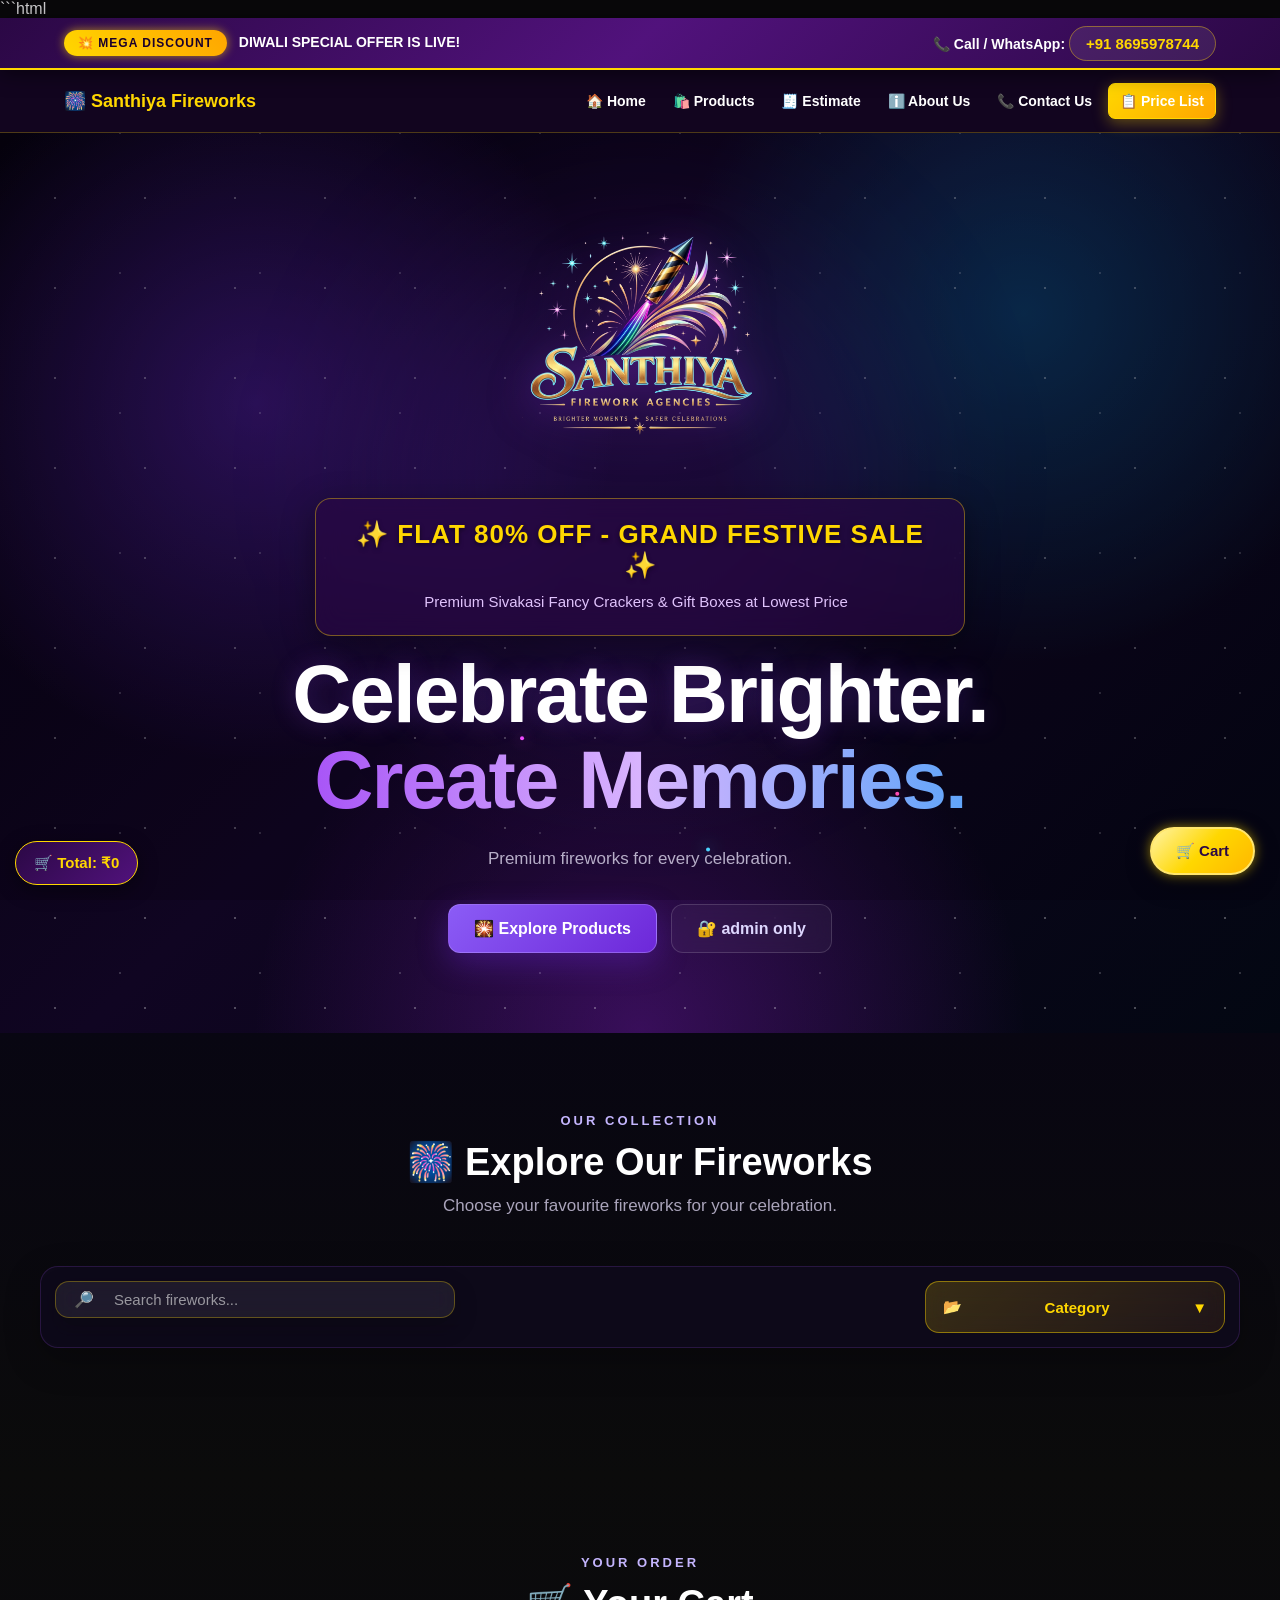
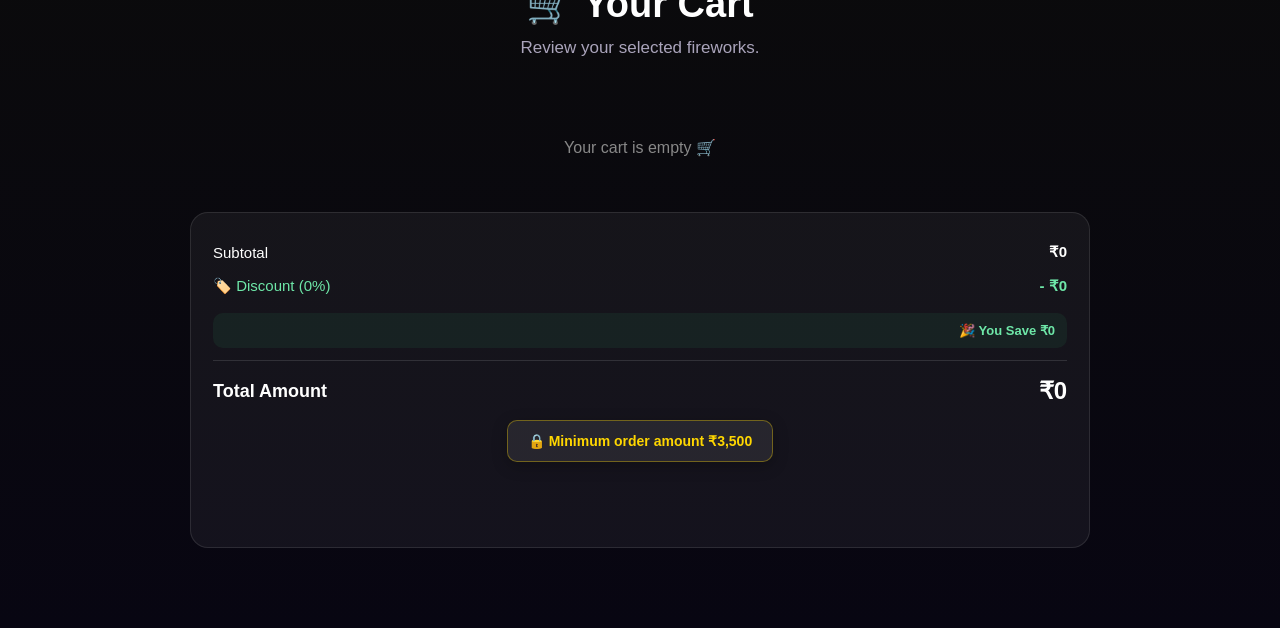
==== commit e4842206: "Add files via upload" ====
--- a/fireworks-shop/index.html
+++ b/fireworks-shop/index.html
@@ -422,10 +422,10 @@
             <a href="contact.html">
                 📞 Contact Us
             </a>
-
-            <a href="#payment">
-                💳 Payment
-            </a>
+<a href="santhiya crackers pricelist.pdf" 
+download class="price-list-btn">
+    📋 Price List
+</a>
   
 
 
@@ -679,16 +679,23 @@
         </strong>
     </div>
 
-   <a
-    href="estimate.html"
-    class="btn primary">
-    🧾 View Estimate
-</a>
-
+   <div id="estimate-action">
+    <a
+        href="estimate.html"
+        class="btn primary">
+        🧾 View Estimate
+    </a>
 </div>
 
+</div>
+
     </section>
 
+    <!-- LIVE CART TOTAL -->
+
+<div id="live-cart-total">
+    🛒 Total: ₹<span id="live-total">0</span>
+</div>
 
     <!-- JAVASCRIPT -->
 
--- a/fireworks-shop/style.css
+++ b/fireworks-shop/style.css
@@ -6110,7 +6110,7 @@
 
 
    .category-dropdown {
-    margin-right: 50px;
+    margin-right: 0;
     position: relative;
     width: 300px;
     flex-shrink: 0;
@@ -6342,7 +6342,7 @@
 
     .product-filter-bar {
 
-        display: fixed;
+        display: flex;
 
         flex-direction: column;
 
@@ -6402,34 +6402,46 @@
 
     /* 🔥 4 PRODUCTS PER ROW */
 
+   #product-list {
+
+    width: 100%;
+
+    display: grid;
+
+    grid-template-columns:
+        repeat(2, minmax(0, 1fr));
+
+    gap: 10px;
+
+    box-sizing: border-box;
+}
+}
+
+
+/* =========================================
+   SMALL MOBILE
+========================================= */
+
+@media (max-width: 400px) {
+
     #product-list {
-
-        width: 120%;
-
-        display: grid;
 
         grid-template-columns:
             repeat(2, minmax(0, 1fr));
 
         gap: 8px;
     }
-}
-
-
-/* =========================================
-   SMALL MOBILE
-========================================= */
-
-@media (max-width: 400px) {
-
-    #product-list {
-
-        grid-template-columns:
-            repeat(3, minmax(0, 1fr));
-
-        gap: 5px;
-    }
-}
+
+    .category-dropdown {
+        margin-right: 0;
+    }
+
+    .product-toolbar {
+        padding: 0 8px;
+        box-sizing: border-box;
+    }
+}
+
 /* =========================================
    BACK TO HOME BUTTON
 ========================================= */
@@ -6467,4 +6479,116 @@
     box-shadow:
         0 10px 25px rgba(0, 0, 0, 0.3);
 }
-
+/* LIVE CART TOTAL */
+
+#live-cart-total {
+    position: fixed;
+    left: 15px;
+    bottom: 15px;
+
+    background: linear-gradient(135deg, #2b0845, #51127c);
+    color: #ffd700;
+
+    padding: 12px 18px;
+    border-radius: 30px;
+
+    font-size: 15px;
+    font-weight: 800;
+
+    border: 1px solid #ffd700;
+
+    box-shadow: 0 5px 20px rgba(0,0,0,0.4);
+
+    z-index: 9999;
+}
+
+@media (max-width: 600px) {
+    #live-cart-total {
+        left: 10px;
+        bottom: 10px;
+        font-size: 13px;
+        padding: 10px 14px;
+    }
+}
+/* =========================================
+   ESTIMATE BUTTON
+========================================= */
+
+#estimate-action {
+    margin-top: 15px;
+    text-align: center;
+}
+
+#estimate-action .btn {
+    display: inline-block;
+
+    padding: 12px 25px;
+
+    border-radius: 10px;
+
+    background: linear-gradient(135deg, #ffd700, #ffa500);
+
+    color: #1a002c;
+
+    text-decoration: none;
+
+    font-size: 15px;
+    font-weight: 800;
+
+    border: 1px solid #ffd700;
+
+    box-shadow: 0 4px 15px rgba(255, 215, 0, 0.35);
+
+    transition: all 0.3s ease;
+}
+
+#estimate-action .btn:hover {
+    transform: translateY(-2px);
+
+    box-shadow:
+        0 6px 20px rgba(255, 215, 0, 0.6);
+}
+
+
+/* =========================================
+   MINIMUM ORDER MESSAGE
+========================================= */
+
+.minimum-order-message {
+
+    display: inline-block;
+
+    padding: 12px 20px;
+
+    border-radius: 10px;
+
+    background: rgba(255, 255, 255, 0.08);
+
+    border: 1px solid rgba(255, 215, 0, 0.35);
+
+    color: #ffd700;
+
+    font-size: 14px;
+
+    font-weight: 700;
+
+    box-shadow:
+        0 4px 15px rgba(0, 0, 0, 0.25);
+}.price-list-btn {
+    display: inline-block;
+    padding: 12px 22px;
+    border-radius: 10px;
+    background: linear-gradient(135deg, #ffd700, #ffa500);
+    color: #1a002c;
+    text-decoration: none;
+    font-weight: 800;
+    font-size: 15px;
+    border: 1px solid #ffd700;
+    box-shadow: 0 4px 15px rgba(255, 215, 0, 0.35);
+    transition: 0.3s ease;
+}
+
+.price-list-btn:hover {
+    transform: translateY(-2px);
+    box-shadow: 0 6px 20px rgba(255, 215, 0, 0.55);
+}
